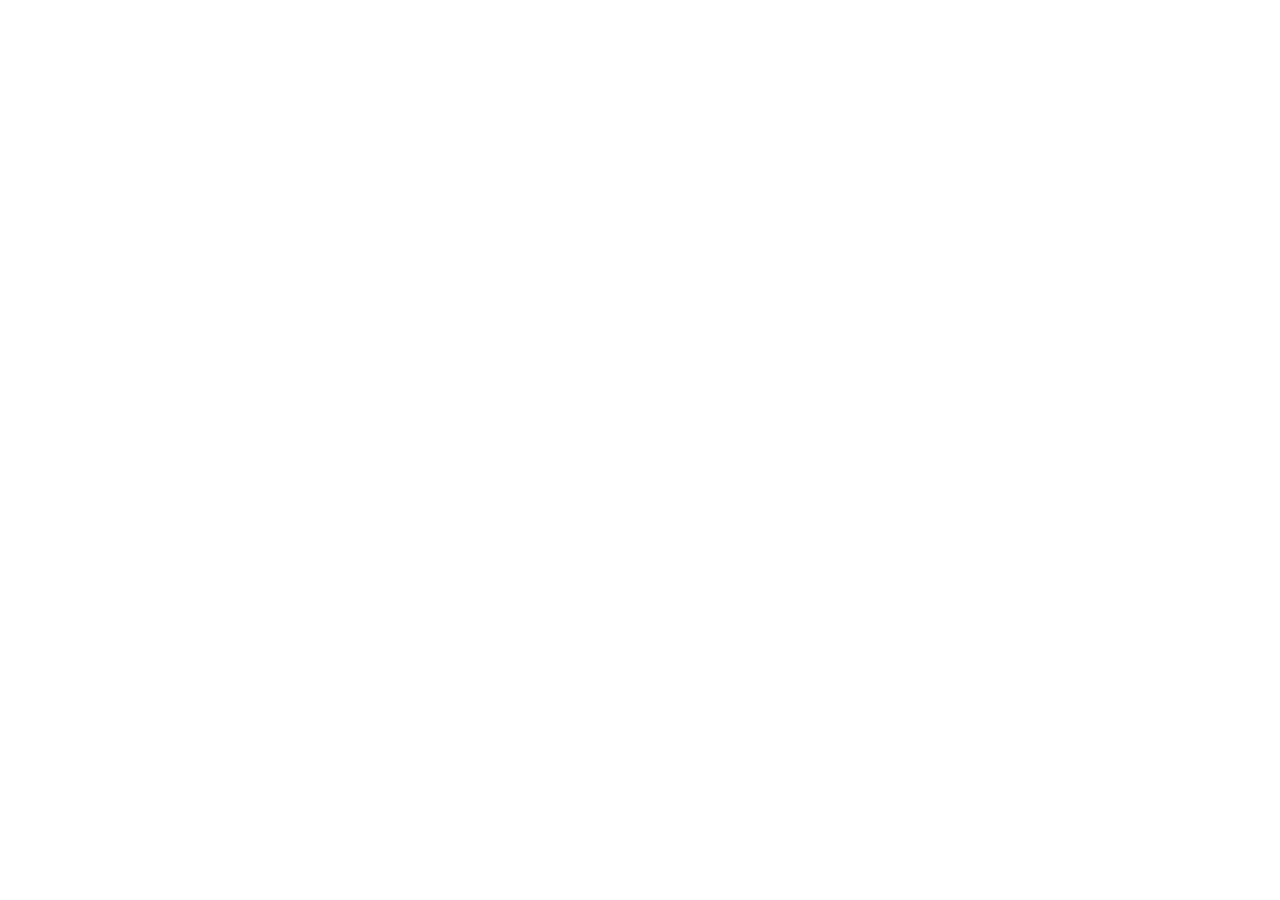
==== index.html @ c659e725 "Add files via upload" ====
<!DOCTYPE html>
<html lang="en">
  <head>
    <meta charset="UTF-8" />
    <meta name="viewport" content="width=device-width, initial-scale=1.0, maximum-scale=1" />
    <title>M1 Prime Holdings</title>
    <meta name="description" content="M1 Prime Holdings — built on Replit. Update this description to reflect the app." />
    <meta name="robots" content="index, follow" />
    <meta property="og:title" content="M1 Prime Holdings" />
    <meta property="og:description" content="M1 Prime Holdings — built on Replit. Update this description to reflect the app." />
    <meta property="og:type" content="website" />
    <meta name="twitter:card" content="summary_large_image" />
    <meta name="twitter:title" content="M1 Prime Holdings" />
    <meta name="twitter:description" content="M1 Prime Holdings — built on Replit. Update this description to reflect the app." />
    <link rel="icon" type="image/svg+xml" href="/favicon.svg" />
    <link rel="preconnect" href="https://fonts.googleapis.com">
    <link rel="preconnect" href="https://fonts.gstatic.com" crossorigin>
    <link href="https://fonts.googleapis.com/css2?family=Inter:wght@400;500;600;700&display=swap" rel="stylesheet">
    <script type="module" crossorigin src="/assets/index-DKr-UZ0J.js"></script>
    <link rel="stylesheet" crossorigin href="/assets/index-CllFNIsQ.css">
  </head>
  <body>
    <div id="root"></div>
  </body>
</html>
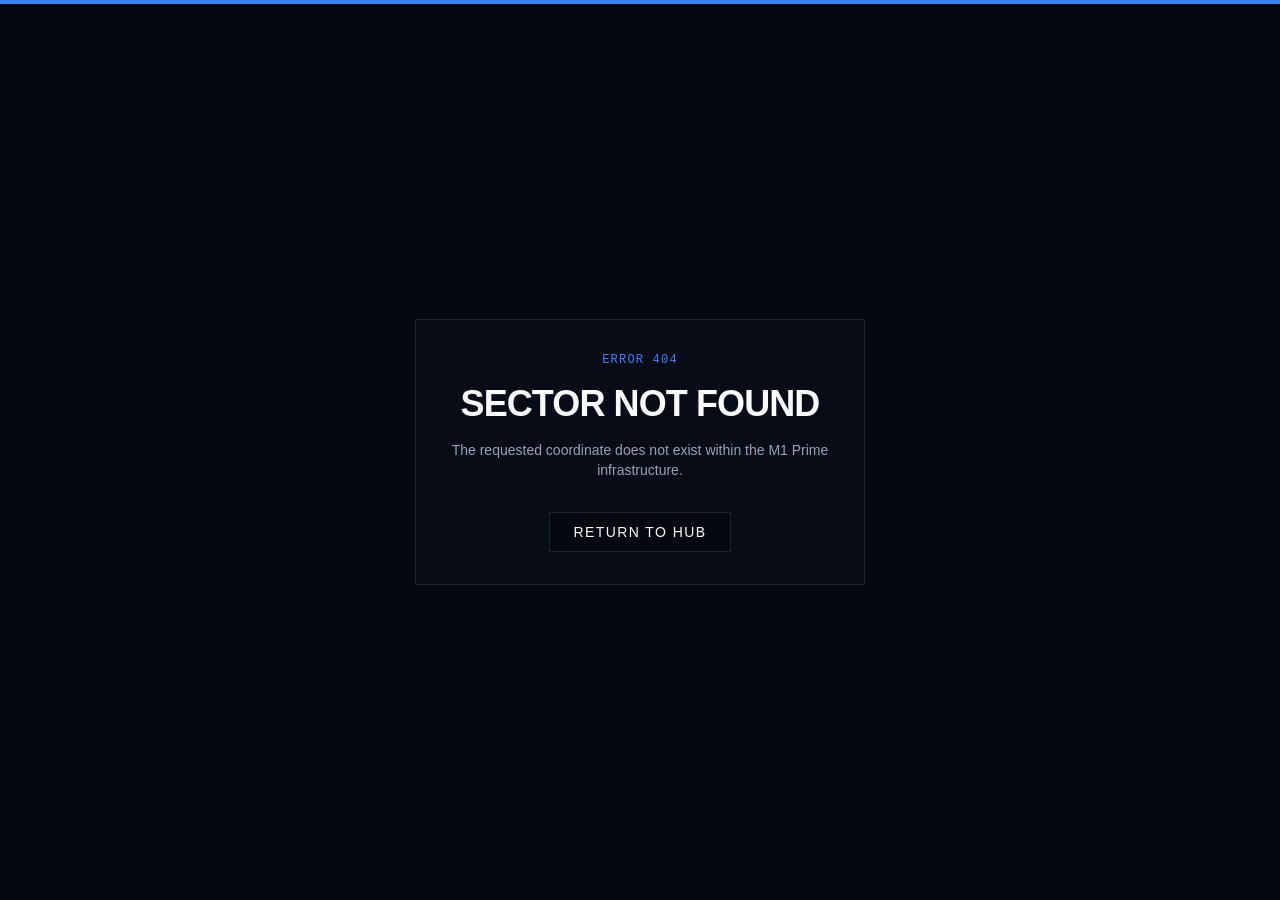
==== commit d1159c37: "Fix bundle file names in index.html The two new bundle names were mistyped (0 instead of O, 2 instea" ====
--- a/index.html
+++ b/index.html
@@ -3,21 +3,43 @@
   <head>
     <meta charset="UTF-8" />
     <meta name="viewport" content="width=device-width, initial-scale=1.0, maximum-scale=1" />
-    <title>M1 Prime Holdings</title>
-    <meta name="description" content="M1 Prime Holdings — built on Replit. Update this description to reflect the app." />
+    <title>M1 Prime Holdings | From Prison to Prime — Business & Credit</title>
+    <meta name="description" content="M1 Prime Holdings builds business credit from zero and decodes the psychology in music. Home of the FPP Playbook, BeatCypher, and the Syntropy Engine." />
     <meta name="robots" content="index, follow" />
-    <meta property="og:title" content="M1 Prime Holdings" />
-    <meta property="og:description" content="M1 Prime Holdings — built on Replit. Update this description to reflect the app." />
+    <link rel="canonical" href="https://m1primeholdings.com/" />
+    <link rel="alternate" type="text/markdown" href="/index.md" />
+    <meta property="og:title" content="M1 Prime Holdings | From Prison to Prime — Business & Credit" />
+    <meta property="og:description" content="M1 Prime Holdings builds business credit from zero and decodes the psychology in music. Home of the FPP Playbook, BeatCypher, and the Syntropy Engine." />
     <meta property="og:type" content="website" />
+    <meta property="og:url" content="https://m1primeholdings.com/" />
+    <meta property="og:image" content="https://m1primeholdings.com/favicon.svg" />
     <meta name="twitter:card" content="summary_large_image" />
-    <meta name="twitter:title" content="M1 Prime Holdings" />
-    <meta name="twitter:description" content="M1 Prime Holdings — built on Replit. Update this description to reflect the app." />
+    <meta name="twitter:title" content="M1 Prime Holdings | From Prison to Prime — Business & Credit" />
+    <meta name="twitter:description" content="M1 Prime Holdings builds business credit from zero and decodes the psychology in music. Home of the FPP Playbook, BeatCypher, and the Syntropy Engine." />
+    <meta name="twitter:image" content="https://m1primeholdings.com/favicon.svg" />
+    <script type="application/ld+json">
+    {
+      "@context": "https://schema.org",
+      "@type": "Organization",
+      "name": "M1 Prime Holdings",
+      "legalName": "M-1 Prime LLC",
+      "url": "https://m1primeholdings.com/",
+      "logo": "https://m1primeholdings.com/favicon.svg",
+      "description": "M1 Prime Holdings builds business credit from zero and decodes the psychology in music. Home of the FPP Playbook, BeatCypher, and the Syntropy Engine.",
+      "address": {
+        "@type": "PostalAddress",
+        "addressLocality": "Sheridan",
+        "addressRegion": "WY",
+        "addressCountry": "US"
+      }
+    }
+    </script>
     <link rel="icon" type="image/svg+xml" href="/favicon.svg" />
     <link rel="preconnect" href="https://fonts.googleapis.com">
     <link rel="preconnect" href="https://fonts.gstatic.com" crossorigin>
     <link href="https://fonts.googleapis.com/css2?family=Inter:wght@400;500;600;700&display=swap" rel="stylesheet">
-    <script type="module" crossorigin src="/assets/index-DKr-UZ0J.js"></script>
-    <link rel="stylesheet" crossorigin href="/assets/index-CllFNIsQ.css">
+    <script type="module" crossorigin src="/assets/index-wR3ZjrLO.js"></script>
+    <link rel="stylesheet" crossorigin href="/assets/index-CMrOz5j_.css">
   </head>
   <body>
     <div id="root"></div>
--- a/assets/index-CMrOz5j_.css
+++ b/assets/index-CMrOz5j_.css
@@ -0,0 +1 @@
+@import"https://fonts.googleapis.com/css2?family=Outfit:wght@300;400;500;700;900&family=Plus+Jakarta+Sans:wght@400;500;600&display=swap";@layer components;@layer properties{@supports (((-webkit-hyphens:none)) and (not (margin-trim:inline))) or ((-moz-orient:inline) and (not (color:rgb(from red r g b)))){*,:before,:after,::backdrop{--tw-translate-x:0;--tw-translate-y:0;--tw-translate-z:0;--tw-rotate-x:initial;--tw-rotate-y:initial;--tw-rotate-z:initial;--tw-skew-x:initial;--tw-skew-y:initial;--tw-space-y-reverse:0;--tw-space-x-reverse:0;--tw-border-style:solid;--tw-gradient-position:initial;--tw-gradient-from:#0000;--tw-gradient-via:#0000;--tw-gradient-to:#0000;--tw-gradient-stops:initial;--tw-gradient-via-stops:initial;--tw-gradient-from-position:0%;--tw-gradient-via-position:50%;--tw-gradient-to-position:100%;--tw-leading:initial;--tw-font-weight:initial;--tw-tracking:initial;--tw-ordinal:initial;--tw-slashed-zero:initial;--tw-numeric-figure:initial;--tw-numeric-spacing:initial;--tw-numeric-fraction:initial;--tw-shadow:0 0 #0000;--tw-shadow-color:initial;--tw-shadow-alpha:100%;--tw-inset-shadow:0 0 #0000;--tw-inset-shadow-color:initial;--tw-inset-shadow-alpha:100%;--tw-ring-color:initial;--tw-ring-shadow:0 0 #0000;--tw-inset-ring-color:initial;--tw-inset-ring-shadow:0 0 #0000;--tw-ring-inset:initial;--tw-ring-offset-width:0px;--tw-ring-offset-color:#fff;--tw-ring-offset-shadow:0 0 #0000;--tw-outline-style:solid;--tw-blur:initial;--tw-brightness:initial;--tw-contrast:initial;--tw-grayscale:initial;--tw-hue-rotate:initial;--tw-invert:initial;--tw-opacity:initial;--tw-saturate:initial;--tw-sepia:initial;--tw-drop-shadow:initial;--tw-drop-shadow-color:initial;--tw-drop-shadow-alpha:100%;--tw-drop-shadow-size:initial;--tw-backdrop-blur:initial;--tw-backdrop-brightness:initial;--tw-backdrop-contrast:initial;--tw-backdrop-grayscale:initial;--tw-backdrop-hue-rotate:initial;--tw-backdrop-invert:initial;--tw-backdrop-opacity:initial;--tw-backdrop-saturate:initial;--tw-backdrop-sepia:initial;--tw-duration:initial;--tw-ease:initial;--tw-content:"";--tw-animation-delay:0s;--tw-animation-direction:normal;--tw-animation-duration:initial;--tw-animation-fill-mode:none;--tw-animation-iteration-count:1;--tw-enter-blur:0;--tw-enter-opacity:1;--tw-enter-rotate:0;--tw-enter-scale:1;--tw-enter-translate-x:0;--tw-enter-translate-y:0;--tw-exit-blur:0;--tw-exit-opacity:1;--tw-exit-rotate:0;--tw-exit-scale:1;--tw-exit-translate-x:0;--tw-exit-translate-y:0}}}@layer theme{:root,:host{--font-mono:ui-monospace, SFMono-Regular, Menlo, Monaco, Consolas, "Liberation Mono", "Courier New", monospace;--color-red-50:oklch(97.1% .013 17.38);--color-red-300:oklch(80.8% .114 19.571);--color-red-400:oklch(70.4% .191 22.216);--color-red-600:oklch(57.7% .245 27.325);--color-gray-300:oklch(87.2% .01 258.338);--color-gray-400:oklch(70.7% .022 261.325);--color-black:#000;--color-white:#fff;--spacing:.25rem;--container-sm:24rem;--container-md:28rem;--container-lg:32rem;--container-2xl:42rem;--container-3xl:48rem;--container-4xl:56rem;--container-5xl:64rem;--text-xs:.75rem;--text-xs--line-height:calc(1 / .75);--text-sm:.875rem;--text-sm--line-height:calc(1.25 / .875);--text-base:1rem;--text-base--line-height: 1.5 ;--text-lg:1.125rem;--text-lg--line-height:calc(1.75 / 1.125);--text-xl:1.25rem;--text-xl--line-height:calc(1.75 / 1.25);--text-2xl:1.5rem;--text-2xl--line-height:calc(2 / 1.5);--text-4xl:2.25rem;--text-4xl--line-height:calc(2.5 / 2.25);--text-5xl:3rem;--text-5xl--line-height:1;--text-6xl:3.75rem;--text-6xl--line-height:1;--text-7xl:4.5rem;--text-7xl--line-height:1;--text-8xl:6rem;--text-8xl--line-height:1;--font-weight-light:300;--font-weight-normal:400;--font-weight-medium:500;--font-weight-semibold:600;--font-weight-bold:700;--font-weight-black:900;--tracking-tighter:-.05em;--tracking-tight:-.025em;--tracking-wide:.025em;--tracking-wider:.05em;--tracking-widest:.1em;--leading-snug:1.375;--leading-normal:1.5;--leading-relaxed:1.625;--ease-in-out:cubic-bezier(.4, 0, .2, 1);--animate-spin:spin 1s linear infinite;--animate-pulse:pulse 2s cubic-bezier(.4, 0, .6, 1) infinite;--blur-sm:8px;--blur-md:12px;--aspect-video:16 / 9;--default-transition-duration:.15s;--default-transition-timing-function:cubic-bezier(.4, 0, .2, 1);--default-font-family:var(--app-font-sans);--default-mono-font-family:var(--font-mono);--color-border:hsl(var(--border))}}@layer base{*,:after,:before,::backdrop{box-sizing:border-box;border:0 solid;margin:0;padding:0}::file-selector-button{box-sizing:border-box;border:0 solid;margin:0;padding:0}html,:host{-webkit-text-size-adjust:100%;tab-size:4;line-height:1.5;font-family:var(--default-font-family,ui-sans-serif, system-ui, sans-serif, "Apple Color Emoji", "Segoe UI Emoji", "Segoe UI Symbol", "Noto Color Emoji");font-feature-settings:var(--default-font-feature-settings,normal);font-variation-settings:var(--default-font-variation-settings,normal);-webkit-tap-highlight-color:transparent}hr{height:0;color:inherit;border-top-width:1px}abbr:where([title]){-webkit-text-decoration:underline dotted;text-decoration:underline dotted}h1,h2,h3,h4,h5,h6{font-size:inherit;font-weight:inherit}a{color:inherit;-webkit-text-decoration:inherit;text-decoration:inherit}b,strong{font-weight:bolder}code,kbd,samp,pre{font-family:var(--default-mono-font-family,ui-monospace, SFMono-Regular, Menlo, Monaco, Consolas, "Liberation Mono", "Courier New", monospace);font-feature-settings:var(--default-mono-font-feature-settings,normal);font-variation-settings:var(--default-mono-font-variation-settings,normal);font-size:1em}small{font-size:80%}sub,sup{vertical-align:baseline;font-size:75%;line-height:0;position:relative}sub{bottom:-.25em}sup{top:-.5em}table{text-indent:0;border-color:inherit;border-collapse:collapse}:-moz-focusring{outline:auto}progress{vertical-align:baseline}summary{display:list-item}ol,ul,menu{list-style:none}img,svg,video,canvas,audio,iframe,embed,object{vertical-align:middle;display:block}img,video{max-width:100%;height:auto}button,input,select,optgroup,textarea{font:inherit;font-feature-settings:inherit;font-variation-settings:inherit;letter-spacing:inherit;color:inherit;opacity:1;background-color:#0000;border-radius:0}::file-selector-button{font:inherit;font-feature-settings:inherit;font-variation-settings:inherit;letter-spacing:inherit;color:inherit;opacity:1;background-color:#0000;border-radius:0}:where(select:is([multiple],[size])) optgroup{font-weight:bolder}:where(select:is([multiple],[size])) optgroup option{padding-inline-start:20px}::file-selector-button{margin-inline-end:4px}::placeholder{opacity:1}@supports (not ((-webkit-appearance:-apple-pay-button))) or (contain-intrinsic-size:1px){::placeholder{color:currentColor}@supports (color:color-mix(in lab,red,red)){::placeholder{color:color-mix(in oklab,currentcolor 50%,transparent)}}}textarea{resize:vertical}::-webkit-search-decoration{-webkit-appearance:none}::-webkit-date-and-time-value{min-height:1lh;text-align:inherit}::-webkit-datetime-edit{display:inline-flex}::-webkit-datetime-edit-fields-wrapper{padding:0}::-webkit-datetime-edit{padding-block:0}::-webkit-datetime-edit-year-field{padding-block:0}::-webkit-datetime-edit-month-field{padding-block:0}::-webkit-datetime-edit-day-field{padding-block:0}::-webkit-datetime-edit-hour-field{padding-block:0}::-webkit-datetime-edit-minute-field{padding-block:0}::-webkit-datetime-edit-second-field{padding-block:0}::-webkit-datetime-edit-millisecond-field{padding-block:0}::-webkit-datetime-edit-meridiem-field{padding-block:0}::-webkit-calendar-picker-indicator{line-height:1}:-moz-ui-invalid{box-shadow:none}button,input:where([type=button],[type=reset],[type=submit]){appearance:button}::file-selector-button{appearance:button}::-webkit-inner-spin-button{height:auto}::-webkit-outer-spin-button{height:auto}[hidden]:where(:not([hidden=until-found])){display:none!important}*{border-color:hsl(var(--border))}html{scroll-behavior:smooth}body{background-color:hsl(var(--background));font-family:var(--app-font-sans);color:hsl(var(--foreground));-webkit-font-smoothing:antialiased;-moz-osx-font-smoothing:grayscale}h1,h2,h3,h4,h5,h6{font-family:var(--app-font-display);--tw-tracking:var(--tracking-tight);letter-spacing:var(--tracking-tight)}}@layer utilities{.\@container\/field-group{container:field-group/inline-size}.pointer-events-auto{pointer-events:auto}.pointer-events-none{pointer-events:none}.invisible{visibility:hidden}.sr-only{clip-path:inset(50%);white-space:nowrap;border-width:0;width:1px;height:1px;margin:-1px;padding:0;position:absolute;overflow:hidden}.absolute{position:absolute}.fixed{position:fixed}.relative{position:relative}.static{position:static}.inset-0{inset:0}.inset-x-0{inset-inline:0}.inset-y-0{inset-block:0}.-top-12{top:calc(var(--spacing) * -12)}.top-0{top:0}.top-1{top:var(--spacing)}.top-1\.5{top:calc(var(--spacing) * 1.5)}.top-1\/2{top:50%}.top-3\.5{top:calc(var(--spacing) * 3.5)}.top-4{top:calc(var(--spacing) * 4)}.top-12{top:calc(var(--spacing) * 12)}.top-\[1px\]{top:1px}.top-\[50\%\]{top:50%}.top-\[60\%\]{top:60%}.top-full{top:100%}.-right-12{right:calc(var(--spacing) * -12)}.right-0{right:0}.right-1{right:var(--spacing)}.right-2{right:calc(var(--spacing) * 2)}.right-3{right:calc(var(--spacing) * 3)}.right-4{right:calc(var(--spacing) * 4)}.right-12{right:calc(var(--spacing) * 12)}.-bottom-1\.5{bottom:calc(var(--spacing) * -1.5)}.-bottom-12{bottom:calc(var(--spacing) * -12)}.bottom-0{bottom:0}.bottom-12{bottom:calc(var(--spacing) * 12)}.-left-12{left:calc(var(--spacing) * -12)}.left-0{left:0}.left-1\/2{left:50%}.left-2{left:calc(var(--spacing) * 2)}.left-6{left:calc(var(--spacing) * 6)}.left-12{left:calc(var(--spacing) * 12)}.left-\[50\%\]{left:50%}.z-0{z-index:0}.z-10{z-index:10}.z-20{z-index:20}.z-50{z-index:50}.z-\[1\]{z-index:1}.z-\[100\]{z-index:100}.order-first{order:-9999}.order-last{order:9999}.col-span-1{grid-column:span 1/span 1}.container{width:100%}@media(min-width:40rem){.container{max-width:40rem}}@media(min-width:48rem){.container{max-width:48rem}}@media(min-width:64rem){.container{max-width:64rem}}@media(min-width:80rem){.container{max-width:80rem}}@media(min-width:96rem){.container{max-width:96rem}}.\!m-0{margin:0!important}.-mx-1{margin-inline:calc(var(--spacing) * -1)}.mx-2{margin-inline:calc(var(--spacing) * 2)}.mx-3\.5{margin-inline:calc(var(--spacing) * 3.5)}.mx-auto{margin-inline:auto}.-my-2{margin-block:calc(var(--spacing) * -2)}.my-0{margin-block:0}.my-0\.5{margin-block:calc(var(--spacing) * .5)}.my-1{margin-block:var(--spacing)}.prose{color:var(--tw-prose-body);max-width:65ch}.prose :where(p):not(:where([class~=not-prose],[class~=not-prose] *)){margin-top:1.25em;margin-bottom:1.25em}.prose :where([class~=lead]):not(:where([class~=not-prose],[class~=not-prose] *)){color:var(--tw-prose-lead);margin-top:1.2em;margin-bottom:1.2em;font-size:1.25em;line-height:1.6}.prose :where(a):not(:where([class~=not-prose],[class~=not-prose] *)){color:var(--tw-prose-links);font-weight:500;text-decoration:underline}.prose :where(strong):not(:where([class~=not-prose],[class~=not-prose] *)){color:var(--tw-prose-bold);font-weight:600}.prose :where(a strong):not(:where([class~=not-prose],[class~=not-prose] *)),.prose :where(blockquote strong):not(:where([class~=not-prose],[class~=not-prose] *)),.prose :where(thead th strong):not(:where([class~=not-prose],[class~=not-prose] *)){color:inherit}.prose :where(ol):not(:where([class~=not-prose],[class~=not-prose] *)){margin-top:1.25em;margin-bottom:1.25em;padding-inline-start:1.625em;list-style-type:decimal}.prose :where(ol[type=A]):not(:where([class~=not-prose],[class~=not-prose] *)){list-style-type:upper-alpha}.prose :where(ol[type=a]):not(:where([class~=not-prose],[class~=not-prose] *)){list-style-type:lower-alpha}.prose :where(ol[type=A s]):not(:where([class~=not-prose],[class~=not-prose] *)){list-style-type:upper-alpha}.prose :where(ol[type=a s]):not(:where([class~=not-prose],[class~=not-prose] *)){list-style-type:lower-alpha}.prose :where(ol[type=I]):not(:where([class~=not-prose],[class~=not-prose] *)){list-style-type:upper-roman}.prose :where(ol[type=i]):not(:where([class~=not-prose],[class~=not-prose] *)){list-style-type:lower-roman}.prose :where(ol[type=I s]):not(:where([class~=not-prose],[class~=not-prose] *)){list-style-type:upper-roman}.prose :where(ol[type=i s]):not(:where([class~=not-prose],[class~=not-prose] *)){list-style-type:lower-roman}.prose :where(ol[type="1"]):not(:where([class~=not-prose],[class~=not-prose] *)){list-style-type:decimal}.prose :where(ul):not(:where([class~=not-prose],[class~=not-prose] *)){margin-top:1.25em;margin-bottom:1.25em;padding-inline-start:1.625em;list-style-type:disc}.prose :where(ol>li):not(:where([class~=not-prose],[class~=not-prose] *))::marker{color:var(--tw-prose-counters);font-weight:400}.prose :where(ul>li):not(:where([class~=not-prose],[class~=not-prose] *))::marker{color:var(--tw-prose-bullets)}.prose :where(dt):not(:where([class~=not-prose],[class~=not-prose] *)){color:var(--tw-prose-headings);margin-top:1.25em;font-weight:600}.prose :where(hr):not(:where([class~=not-prose],[class~=not-prose] *)){border-color:var(--tw-prose-hr);border-top-width:1px;margin-top:3em;margin-bottom:3em}.prose :where(blockquote):not(:where([class~=not-prose],[class~=not-prose] *)){color:var(--tw-prose-quotes);border-inline-start-width:.25rem;border-inline-start-color:var(--tw-prose-quote-borders);quotes:"“""”""‘""’";margin-top:1.6em;margin-bottom:1.6em;padding-inline-start:1em;font-style:italic;font-weight:500}.prose :where(blockquote p:first-of-type):not(:where([class~=not-prose],[class~=not-prose] *)):before{content:open-quote}.prose :where(blockquote p:last-of-type):not(:where([class~=not-prose],[class~=not-prose] *)):after{content:close-quote}.prose :where(h1):not(:where([class~=not-prose],[class~=not-prose] *)){color:var(--tw-prose-headings);margin-top:0;margin-bottom:.888889em;font-size:2.25em;font-weight:800;line-height:1.11111}.prose :where(h1 strong):not(:where([class~=not-prose],[class~=not-prose] *)){color:inherit;font-weight:900}.prose :where(h2):not(:where([class~=not-prose],[class~=not-prose] *)){color:var(--tw-prose-headings);margin-top:2em;margin-bottom:1em;font-size:1.5em;font-weight:700;line-height:1.33333}.prose :where(h2 strong):not(:where([class~=not-prose],[class~=not-prose] *)){color:inherit;font-weight:800}.prose :where(h3):not(:where([class~=not-prose],[class~=not-prose] *)){color:var(--tw-prose-headings);margin-top:1.6em;margin-bottom:.6em;font-size:1.25em;font-weight:600;line-height:1.6}.prose :where(h3 strong):not(:where([class~=not-prose],[class~=not-prose] *)){color:inherit;font-weight:700}.prose :where(h4):not(:where([class~=not-prose],[class~=not-prose] *)){color:var(--tw-prose-headings);margin-top:1.5em;margin-bottom:.5em;font-weight:600;line-height:1.5}.prose :where(h4 strong):not(:where([class~=not-prose],[class~=not-prose] *)){color:inherit;font-weight:700}.prose :where(img):not(:where([class~=not-prose],[class~=not-prose] *)){margin-top:2em;margin-bottom:2em}.prose :where(picture):not(:where([class~=not-prose],[class~=not-prose] *)){margin-top:2em;margin-bottom:2em;display:block}.prose :where(video):not(:where([class~=not-prose],[class~=not-prose] *)){margin-top:2em;margin-bottom:2em}.prose :where(kbd):not(:where([class~=not-prose],[class~=not-prose] *)){color:var(--tw-prose-kbd);box-shadow:0 0 0 1px var(--tw-prose-kbd-shadows),0 3px 0 var(--tw-prose-kbd-shadows);padding-top:.1875em;padding-inline-end:.375em;padding-bottom:.1875em;border-radius:.3125rem;padding-inline-start:.375em;font-family:inherit;font-size:.875em;font-weight:500}.prose :where(code):not(:where([class~=not-prose],[class~=not-prose] *)){color:var(--tw-prose-code);font-size:.875em;font-weight:600}.prose :where(code):not(:where([class~=not-prose],[class~=not-prose] *)):before,.prose :where(code):not(:where([class~=not-prose],[class~=not-prose] *)):after{content:"`"}.prose :where(a code):not(:where([class~=not-prose],[class~=not-prose] *)),.prose :where(h1 code):not(:where([class~=not-prose],[class~=not-prose] *)){color:inherit}.prose :where(h2 code):not(:where([class~=not-prose],[class~=not-prose] *)){color:inherit;font-size:.875em}.prose :where(h3 code):not(:where([class~=not-prose],[class~=not-prose] *)){color:inherit;font-size:.9em}.prose :where(h4 code):not(:where([class~=not-prose],[class~=not-prose] *)),.prose :where(blockquote code):not(:where([class~=not-prose],[class~=not-prose] *)),.prose :where(thead th code):not(:where([class~=not-prose],[class~=not-prose] *)){color:inherit}.prose :where(pre):not(:where([class~=not-prose],[class~=not-prose] *)){color:var(--tw-prose-pre-code);background-color:var(--tw-prose-pre-bg);padding-top:.857143em;padding-inline-end:1.14286em;padding-bottom:.857143em;border-radius:.375rem;margin-top:1.71429em;margin-bottom:1.71429em;padding-inline-start:1.14286em;font-size:.875em;font-weight:400;line-height:1.71429;overflow-x:auto}.prose :where(pre code):not(:where([class~=not-prose],[class~=not-prose] *)){font-weight:inherit;color:inherit;font-size:inherit;font-family:inherit;line-height:inherit;background-color:#0000;border-width:0;border-radius:0;padding:0}.prose :where(pre code):not(:where([class~=not-prose],[class~=not-prose] *)):before,.prose :where(pre code):not(:where([class~=not-prose],[class~=not-prose] *)):after{content:none}.prose :where(table):not(:where([class~=not-prose],[class~=not-prose] *)){table-layout:auto;width:100%;margin-top:2em;margin-bottom:2em;font-size:.875em;line-height:1.71429}.prose :where(thead):not(:where([class~=not-prose],[class~=not-prose] *)){border-bottom-width:1px;border-bottom-color:var(--tw-prose-th-borders)}.prose :where(thead th):not(:where([class~=not-prose],[class~=not-prose] *)){color:var(--tw-prose-headings);vertical-align:bottom;padding-inline-end:.571429em;padding-bottom:.571429em;padding-inline-start:.571429em;font-weight:600}.prose :where(tbody tr):not(:where([class~=not-prose],[class~=not-prose] *)){border-bottom-width:1px;border-bottom-color:var(--tw-prose-td-borders)}.prose :where(tbody tr:last-child):not(:where([class~=not-prose],[class~=not-prose] *)){border-bottom-width:0}.prose :where(tbody td):not(:where([class~=not-prose],[class~=not-prose] *)){vertical-align:baseline}.prose :where(tfoot):not(:where([class~=not-prose],[class~=not-prose] *)){border-top-width:1px;border-top-color:var(--tw-prose-th-borders)}.prose :where(tfoot td):not(:where([class~=not-prose],[class~=not-prose] *)){vertical-align:top}.prose :where(th,td):not(:where([class~=not-prose],[class~=not-prose] *)){text-align:start}.prose :where(figure>*):not(:where([class~=not-prose],[class~=not-prose] *)){margin-top:0;margin-bottom:0}.prose :where(figcaption):not(:where([class~=not-prose],[class~=not-prose] *)){color:var(--tw-prose-captions);margin-top:.857143em;font-size:.875em;line-height:1.42857}.prose{--tw-prose-body:oklch(37.3% .034 259.733);--tw-prose-headings:oklch(21% .034 264.665);--tw-prose-lead:oklch(44.6% .03 256.802);--tw-prose-links:oklch(21% .034 264.665);--tw-prose-bold:oklch(21% .034 264.665);--tw-prose-counters:oklch(55.1% .027 264.364);--tw-prose-bullets:oklch(87.2% .01 258.338);--tw-prose-hr:oklch(92.8% .006 264.531);--tw-prose-quotes:oklch(21% .034 264.665);--tw-prose-quote-borders:oklch(92.8% .006 264.531);--tw-prose-captions:oklch(55.1% .027 264.364);--tw-prose-kbd:oklch(21% .034 264.665);--tw-prose-kbd-shadows:oklab(21% -.00316127 -.0338527/.1);--tw-prose-code:oklch(21% .034 264.665);--tw-prose-pre-code:oklch(92.8% .006 264.531);--tw-prose-pre-bg:oklch(27.8% .033 256.848);--tw-prose-th-borders:oklch(87.2% .01 258.338);--tw-prose-td-borders:oklch(92.8% .006 264.531);--tw-prose-invert-body:oklch(87.2% .01 258.338);--tw-prose-invert-headings:#fff;--tw-prose-invert-lead:oklch(70.7% .022 261.325);--tw-prose-invert-links:#fff;--tw-prose-invert-bold:#fff;--tw-prose-invert-counters:oklch(70.7% .022 261.325);--tw-prose-invert-bullets:oklch(44.6% .03 256.802);--tw-prose-invert-hr:oklch(37.3% .034 259.733);--tw-prose-invert-quotes:oklch(96.7% .003 264.542);--tw-prose-invert-quote-borders:oklch(37.3% .034 259.733);--tw-prose-invert-captions:oklch(70.7% .022 261.325);--tw-prose-invert-kbd:#fff;--tw-prose-invert-kbd-shadows:#ffffff1a;--tw-prose-invert-code:#fff;--tw-prose-invert-pre-code:oklch(87.2% .01 258.338);--tw-prose-invert-pre-bg:#00000080;--tw-prose-invert-th-borders:oklch(44.6% .03 256.802);--tw-prose-invert-td-borders:oklch(37.3% .034 259.733);font-size:1rem;line-height:1.75}.prose :where(picture>img):not(:where([class~=not-prose],[class~=not-prose] *)){margin-top:0;margin-bottom:0}.prose :where(li):not(:where([class~=not-prose],[class~=not-prose] *)){margin-top:.5em;margin-bottom:.5em}.prose :where(ol>li):not(:where([class~=not-prose],[class~=not-prose] *)),.prose :where(ul>li):not(:where([class~=not-prose],[class~=not-prose] *)){padding-inline-start:.375em}.prose :where(.prose>ul>li p):not(:where([class~=not-prose],[class~=not-prose] *)){margin-top:.75em;margin-bottom:.75em}.prose :where(.prose>ul>li>p:first-child):not(:where([class~=not-prose],[class~=not-prose] *)){margin-top:1.25em}.prose :where(.prose>ul>li>p:last-child):not(:where([class~=not-prose],[class~=not-prose] *)){margin-bottom:1.25em}.prose :where(.prose>ol>li>p:first-child):not(:where([class~=not-prose],[class~=not-prose] *)){margin-top:1.25em}.prose :where(.prose>ol>li>p:last-child):not(:where([class~=not-prose],[class~=not-prose] *)){margin-bottom:1.25em}.prose :where(ul ul,ul ol,ol ul,ol ol):not(:where([class~=not-prose],[class~=not-prose] *)){margin-top:.75em;margin-bottom:.75em}.prose :where(dl):not(:where([class~=not-prose],[class~=not-prose] *)){margin-top:1.25em;margin-bottom:1.25em}.prose :where(dd):not(:where([class~=not-prose],[class~=not-prose] *)){margin-top:.5em;padding-inline-start:1.625em}.prose :where(hr+*):not(:where([class~=not-prose],[class~=not-prose] *)),.prose :where(h2+*):not(:where([class~=not-prose],[class~=not-prose] *)),.prose :where(h3+*):not(:where([class~=not-prose],[class~=not-prose] *)),.prose :where(h4+*):not(:where([class~=not-prose],[class~=not-prose] *)){margin-top:0}.prose :where(thead th:first-child):not(:where([class~=not-prose],[class~=not-prose] *)){padding-inline-start:0}.prose :where(thead th:last-child):not(:where([class~=not-prose],[class~=not-prose] *)){padding-inline-end:0}.prose :where(tbody td,tfoot td):not(:where([class~=not-prose],[class~=not-prose] *)){padding-top:.571429em;padding-inline-end:.571429em;padding-bottom:.571429em;padding-inline-start:.571429em}.prose :where(tbody td:first-child,tfoot td:first-child):not(:where([class~=not-prose],[class~=not-prose] *)){padding-inline-start:0}.prose :where(tbody td:last-child,tfoot td:last-child):not(:where([class~=not-prose],[class~=not-prose] *)){padding-inline-end:0}.prose :where(figure):not(:where([class~=not-prose],[class~=not-prose] *)){margin-top:2em;margin-bottom:2em}.prose :where(.prose>:first-child):not(:where([class~=not-prose],[class~=not-prose] *)){margin-top:0}.prose :where(.prose>:last-child):not(:where([class~=not-prose],[class~=not-prose] *)){margin-bottom:0}.-mt-4{margin-top:calc(var(--spacing) * -4)}.mt-1\.5{margin-top:calc(var(--spacing) * 1.5)}.mt-2{margin-top:calc(var(--spacing) * 2)}.mt-4{margin-top:calc(var(--spacing) * 4)}.mt-8{margin-top:calc(var(--spacing) * 8)}.mt-12{margin-top:calc(var(--spacing) * 12)}.mt-16{margin-top:calc(var(--spacing) * 16)}.mt-20{margin-top:calc(var(--spacing) * 20)}.mt-24{margin-top:calc(var(--spacing) * 24)}.mt-auto{margin-top:auto}.mr-2{margin-right:calc(var(--spacing) * 2)}.mb-1{margin-bottom:var(--spacing)}.mb-2{margin-bottom:calc(var(--spacing) * 2)}.mb-3{margin-bottom:calc(var(--spacing) * 3)}.mb-4{margin-bottom:calc(var(--spacing) * 4)}.mb-6{margin-bottom:calc(var(--spacing) * 6)}.mb-8{margin-bottom:calc(var(--spacing) * 8)}.mb-12{margin-bottom:calc(var(--spacing) * 12)}.mb-20{margin-bottom:calc(var(--spacing) * 20)}.-ml-4{margin-left:calc(var(--spacing) * -4)}.ml-1{margin-left:var(--spacing)}.ml-2{margin-left:calc(var(--spacing) * 2)}.ml-4{margin-left:calc(var(--spacing) * 4)}.ml-auto{margin-left:auto}.line-clamp-2{-webkit-line-clamp:2;-webkit-box-orient:vertical;display:-webkit-box;overflow:hidden}.block{display:block}.flex{display:flex}.grid{display:grid}.hidden{display:none}.inline-block{display:inline-block}.inline-flex{display:inline-flex}.table{display:table}.aspect-square{aspect-ratio:1}.aspect-video{aspect-ratio:var(--aspect-video)}.size-4{width:calc(var(--spacing) * 4);height:calc(var(--spacing) * 4)}.size-6{width:calc(var(--spacing) * 6);height:calc(var(--spacing) * 6)}.size-8{width:calc(var(--spacing) * 8);height:calc(var(--spacing) * 8)}.size-10{width:calc(var(--spacing) * 10);height:calc(var(--spacing) * 10)}.size-\[--cell-size\]{width:--cell-size;height:--cell-size}.h-1\.5{height:calc(var(--spacing) * 1.5)}.h-1\/2{height:50%}.h-2{height:calc(var(--spacing) * 2)}.h-2\.5{height:calc(var(--spacing) * 2.5)}.h-3{height:calc(var(--spacing) * 3)}.h-3\.5{height:calc(var(--spacing) * 3.5)}.h-4{height:calc(var(--spacing) * 4)}.h-5{height:calc(var(--spacing) * 5)}.h-6{height:calc(var(--spacing) * 6)}.h-7{height:calc(var(--spacing) * 7)}.h-8{height:calc(var(--spacing) * 8)}.h-9{height:calc(var(--spacing) * 9)}.h-10{height:calc(var(--spacing) * 10)}.h-12{height:calc(var(--spacing) * 12)}.h-14{height:calc(var(--spacing) * 14)}.h-16{height:calc(var(--spacing) * 16)}.h-32{height:calc(var(--spacing) * 32)}.h-48{height:calc(var(--spacing) * 48)}.h-64{height:calc(var(--spacing) * 64)}.h-\[--cell-size\]{height:--cell-size}.h-\[1px\]{height:1px}.h-\[2px\]{height:2px}.h-\[120\%\]{height:120%}.h-\[600px\]{height:600px}.h-\[800px\]{height:800px}.h-\[var\(--radix-navigation-menu-viewport-height\)\]{height:var(--radix-navigation-menu-viewport-height)}.h-\[var\(--radix-select-trigger-height\)\]{height:var(--radix-select-trigger-height)}.h-auto{height:auto}.h-full{height:100%}.h-px{height:1px}.h-screen{height:100vh}.h-svh{height:100svh}.max-h-\[--radix-context-menu-content-available-height\]{max-height:--radix-context-menu-content-available-height}.max-h-\[--radix-select-content-available-height\]{max-height:--radix-select-content-available-height}.max-h-\[85vh\]{max-height:85vh}.max-h-\[300px\]{max-height:300px}.max-h-\[var\(--radix-dropdown-menu-content-available-height\)\]{max-height:var(--radix-dropdown-menu-content-available-height)}.max-h-screen{max-height:100vh}.min-h-0{min-height:0}.min-h-\[120px\]{min-height:120px}.min-h-\[120vh\]{min-height:120vh}.min-h-\[150px\]{min-height:150px}.min-h-screen{min-height:100vh}.min-h-svh{min-height:100svh}.w-0{width:0}.w-1{width:var(--spacing)}.w-2{width:calc(var(--spacing) * 2)}.w-2\.5{width:calc(var(--spacing) * 2.5)}.w-3{width:calc(var(--spacing) * 3)}.w-3\.5{width:calc(var(--spacing) * 3.5)}.w-3\/4{width:75%}.w-4{width:calc(var(--spacing) * 4)}.w-5{width:calc(var(--spacing) * 5)}.w-6{width:calc(var(--spacing) * 6)}.w-7{width:calc(var(--spacing) * 7)}.w-8{width:calc(var(--spacing) * 8)}.w-9{width:calc(var(--spacing) * 9)}.w-10{width:calc(var(--spacing) * 10)}.w-12{width:calc(var(--spacing) * 12)}.w-16{width:calc(var(--spacing) * 16)}.w-24{width:calc(var(--spacing) * 24)}.w-32{width:calc(var(--spacing) * 32)}.w-48{width:calc(var(--spacing) * 48)}.w-64{width:calc(var(--spacing) * 64)}.w-72{width:calc(var(--spacing) * 72)}.w-\[--cell-size\]{width:--cell-size}.w-\[1px\]{width:1px}.w-\[100px\]{width:100px}.w-\[800px\]{width:800px}.w-\[var\(--sidebar-width\)\]{width:var(--sidebar-width)}.w-auto{width:auto}.w-fit{width:fit-content}.w-full{width:100%}.w-max{width:max-content}.w-px{width:1px}.max-w-2xl{max-width:var(--container-2xl)}.max-w-3xl{max-width:var(--container-3xl)}.max-w-4xl{max-width:var(--container-4xl)}.max-w-5xl{max-width:var(--container-5xl)}.max-w-\[var\(--skeleton-width\)\]{max-width:var(--skeleton-width)}.max-w-lg{max-width:var(--container-lg)}.max-w-max{max-width:max-content}.max-w-md{max-width:var(--container-md)}.max-w-none{max-width:none}.max-w-sm{max-width:var(--container-sm)}.min-w-0{min-width:0}.min-w-5{min-width:calc(var(--spacing) * 5)}.min-w-8{min-width:calc(var(--spacing) * 8)}.min-w-9{min-width:calc(var(--spacing) * 9)}.min-w-10{min-width:calc(var(--spacing) * 10)}.min-w-\[--cell-size\]{min-width:--cell-size}.min-w-\[8rem\]{min-width:8rem}.min-w-\[12rem\]{min-width:12rem}.min-w-\[var\(--radix-select-trigger-width\)\]{min-width:var(--radix-select-trigger-width)}.flex-1{flex:1}.shrink-0{flex-shrink:0}.flex-grow,.grow{flex-grow:1}.grow-0{flex-grow:0}.basis-full{flex-basis:100%}.caption-bottom{caption-side:bottom}.border-collapse{border-collapse:collapse}.origin-\[--radix-context-menu-content-transform-origin\]{transform-origin:--radix-context-menu-content-transform-origin}.origin-\[--radix-dropdown-menu-content-transform-origin\]{transform-origin:--radix-dropdown-menu-content-transform-origin}.origin-\[--radix-hover-card-content-transform-origin\]{transform-origin:--radix-hover-card-content-transform-origin}.origin-\[--radix-menubar-content-transform-origin\]{transform-origin:--radix-menubar-content-transform-origin}.origin-\[--radix-popover-content-transform-origin\]{transform-origin:--radix-popover-content-transform-origin}.origin-\[--radix-select-content-transform-origin\]{transform-origin:--radix-select-content-transform-origin}.-translate-x-1\/2{--tw-translate-x: -50% ;translate:var(--tw-translate-x) var(--tw-translate-y)}.-translate-x-2{--tw-translate-x:calc(var(--spacing) * -2);translate:var(--tw-translate-x) var(--tw-translate-y)}.-translate-x-px{--tw-translate-x:-1px;translate:var(--tw-translate-x) var(--tw-translate-y)}.translate-x-2{--tw-translate-x:calc(var(--spacing) * 2);translate:var(--tw-translate-x) var(--tw-translate-y)}.translate-x-\[-50\%\]{--tw-translate-x:-50%;translate:var(--tw-translate-x) var(--tw-translate-y)}.translate-x-px{--tw-translate-x:1px;translate:var(--tw-translate-x) var(--tw-translate-y)}.-translate-y-1\/2{--tw-translate-y: -50% ;translate:var(--tw-translate-x) var(--tw-translate-y)}.-translate-y-2{--tw-translate-y:calc(var(--spacing) * -2);translate:var(--tw-translate-x) var(--tw-translate-y)}.translate-y-2{--tw-translate-y:calc(var(--spacing) * 2);translate:var(--tw-translate-x) var(--tw-translate-y)}.translate-y-\[-50\%\]{--tw-translate-y:-50%;translate:var(--tw-translate-x) var(--tw-translate-y)}.rotate-45{rotate:45deg}.rotate-90{rotate:90deg}.transform{transform:var(--tw-rotate-x,) var(--tw-rotate-y,) var(--tw-rotate-z,) var(--tw-skew-x,) var(--tw-skew-y,)}.animate-caret-blink{animation:1.25s ease-out infinite caret-blink}.animate-in{animation:enter var(--tw-animation-duration,var(--tw-duration,.15s))var(--tw-ease,ease)var(--tw-animation-delay,0s)var(--tw-animation-iteration-count,1)var(--tw-animation-direction,normal)var(--tw-animation-fill-mode,none)}.animate-pulse{animation:var(--animate-pulse)}.animate-spin{animation:var(--animate-spin)}.cursor-default{cursor:default}.cursor-pointer{cursor:pointer}.cursor-text{cursor:text}.touch-none{touch-action:none}.resize-none{resize:none}.list-decimal{list-style-type:decimal}.list-disc{list-style-type:disc}.list-none{list-style-type:none}.grid-cols-1{grid-template-columns:repeat(1,minmax(0,1fr))}.grid-cols-2{grid-template-columns:repeat(2,minmax(0,1fr))}.flex-col{flex-direction:column}.flex-col-reverse{flex-direction:column-reverse}.flex-row{flex-direction:row}.flex-wrap{flex-wrap:wrap}.place-content-center{place-content:center}.items-center{align-items:center}.items-end{align-items:flex-end}.items-start{align-items:flex-start}.items-stretch{align-items:stretch}.justify-between{justify-content:space-between}.justify-center{justify-content:center}.justify-start{justify-content:flex-start}.gap-1{gap:var(--spacing)}.gap-1\.5{gap:calc(var(--spacing) * 1.5)}.gap-2{gap:calc(var(--spacing) * 2)}.gap-2\.5{gap:calc(var(--spacing) * 2.5)}.gap-3{gap:calc(var(--spacing) * 3)}.gap-4{gap:calc(var(--spacing) * 4)}.gap-6{gap:calc(var(--spacing) * 6)}.gap-7{gap:calc(var(--spacing) * 7)}.gap-8{gap:calc(var(--spacing) * 8)}.gap-12{gap:calc(var(--spacing) * 12)}.gap-16{gap:calc(var(--spacing) * 16)}.gap-20{gap:calc(var(--spacing) * 20)}:where(.space-y-1\.5>:not(:last-child)){--tw-space-y-reverse:0;margin-block-start:calc(calc(var(--spacing) * 1.5) * var(--tw-space-y-reverse));margin-block-end:calc(calc(var(--spacing) * 1.5) * calc(1 - var(--tw-space-y-reverse)))}:where(.space-y-2>:not(:last-child)){--tw-space-y-reverse:0;margin-block-start:calc(calc(var(--spacing) * 2) * var(--tw-space-y-reverse));margin-block-end:calc(calc(var(--spacing) * 2) * calc(1 - var(--tw-space-y-reverse)))}:where(.space-y-3>:not(:last-child)){--tw-space-y-reverse:0;margin-block-start:calc(calc(var(--spacing) * 3) * var(--tw-space-y-reverse));margin-block-end:calc(calc(var(--spacing) * 3) * calc(1 - var(--tw-space-y-reverse)))}:where(.space-y-4>:not(:last-child)){--tw-space-y-reverse:0;margin-block-start:calc(calc(var(--spacing) * 4) * var(--tw-space-y-reverse));margin-block-end:calc(calc(var(--spacing) * 4) * calc(1 - var(--tw-space-y-reverse)))}:where(.space-y-6>:not(:last-child)){--tw-space-y-reverse:0;margin-block-start:calc(calc(var(--spacing) * 6) * var(--tw-space-y-reverse));margin-block-end:calc(calc(var(--spacing) * 6) * calc(1 - var(--tw-space-y-reverse)))}:where(.space-y-8>:not(:last-child)){--tw-space-y-reverse:0;margin-block-start:calc(calc(var(--spacing) * 8) * var(--tw-space-y-reverse));margin-block-end:calc(calc(var(--spacing) * 8) * calc(1 - var(--tw-space-y-reverse)))}:where(.space-x-1>:not(:last-child)){--tw-space-x-reverse:0;margin-inline-start:calc(var(--spacing) * var(--tw-space-x-reverse));margin-inline-end:calc(var(--spacing) * calc(1 - var(--tw-space-x-reverse)))}:where(.space-x-2>:not(:last-child)){--tw-space-x-reverse:0;margin-inline-start:calc(calc(var(--spacing) * 2) * var(--tw-space-x-reverse));margin-inline-end:calc(calc(var(--spacing) * 2) * calc(1 - var(--tw-space-x-reverse)))}.self-end{align-self:flex-end}.self-stretch{align-self:stretch}.overflow-auto{overflow:auto}.overflow-hidden{overflow:hidden}.overflow-x-hidden{overflow-x:hidden}.overflow-y-auto{overflow-y:auto}.rounded-\[2px\]{border-radius:2px}.rounded-\[calc\(var\(--radius\)-5px\)\]{border-radius:calc(var(--radius) - 5px)}.rounded-\[inherit\]{border-radius:inherit}.rounded-full{border-radius:3.40282e38px}.rounded-lg{border-radius:var(--radius)}.rounded-md{border-radius:calc(var(--radius) - 2px)}.rounded-none{border-radius:0}.rounded-sm{border-radius:calc(var(--radius) - 4px)}.rounded-t-\[10px\]{border-top-left-radius:10px;border-top-right-radius:10px}.rounded-l-md{border-top-left-radius:calc(var(--radius) - 2px);border-bottom-left-radius:calc(var(--radius) - 2px)}.rounded-tl-sm{border-top-left-radius:calc(var(--radius) - 4px)}.rounded-r-md{border-top-right-radius:calc(var(--radius) - 2px);border-bottom-right-radius:calc(var(--radius) - 2px)}.border{border-style:var(--tw-border-style);border-width:1px}.border-0{border-style:var(--tw-border-style);border-width:0}.border-2{border-style:var(--tw-border-style);border-width:2px}.border-\[1\.5px\]{border-style:var(--tw-border-style);border-width:1.5px}.border-y{border-block-style:var(--tw-border-style);border-block-width:1px}.border-t{border-top-style:var(--tw-border-style);border-top-width:1px}.border-t-2{border-top-style:var(--tw-border-style);border-top-width:2px}.border-t-4{border-top-style:var(--tw-border-style);border-top-width:4px}.border-r{border-right-style:var(--tw-border-style);border-right-width:1px}.border-r-2{border-right-style:var(--tw-border-style);border-right-width:2px}.border-b{border-bottom-style:var(--tw-border-style);border-bottom-width:1px}.border-b-2{border-bottom-style:var(--tw-border-style);border-bottom-width:2px}.border-l{border-left-style:var(--tw-border-style);border-left-width:1px}.border-l-2{border-left-style:var(--tw-border-style);border-left-width:2px}.border-dashed{--tw-border-style:dashed;border-style:dashed}.border-none{--tw-border-style:none;border-style:none}.\[border-color\:var\(--badge-outline\)\]{border-color:var(--badge-outline)}.border-\[--color-border\]{border-color:--color-border}.border-border,.border-border\/50{border-color:hsl(var(--border))}@supports (color:color-mix(in lab,red,red)){.border-border\/50{border-color:color-mix(in oklab,hsl(var(--border)) 50%,transparent)}}.border-card-border{border-color:hsl(var(--card-border))}.border-destructive,.border-destructive\/50{border-color:hsl(var(--destructive))}@supports (color:color-mix(in lab,red,red)){.border-destructive\/50{border-color:color-mix(in oklab,hsl(var(--destructive)) 50%,transparent)}}.border-input{border-color:hsl(var(--input))}.border-primary,.border-primary\/20{border-color:hsl(var(--primary))}@supports (color:color-mix(in lab,red,red)){.border-primary\/20{border-color:color-mix(in oklab,hsl(var(--primary)) 20%,transparent)}}.border-primary\/40{border-color:hsl(var(--primary))}@supports (color:color-mix(in lab,red,red)){.border-primary\/40{border-color:color-mix(in oklab,hsl(var(--primary)) 40%,transparent)}}.border-primary\/50{border-color:hsl(var(--primary))}@supports (color:color-mix(in lab,red,red)){.border-primary\/50{border-color:color-mix(in oklab,hsl(var(--primary)) 50%,transparent)}}.border-primary\/60{border-color:hsl(var(--primary))}@supports (color:color-mix(in lab,red,red)){.border-primary\/60{border-color:color-mix(in oklab,hsl(var(--primary)) 60%,transparent)}}.border-transparent{border-color:#0000}.border-white\/10{border-color:#ffffff1a}@supports (color:color-mix(in lab,red,red)){.border-white\/10{border-color:color-mix(in oklab,var(--color-white) 10%,transparent)}}.border-t-transparent{border-top-color:#0000}.border-l-transparent{border-left-color:#0000}.bg-\[--color-bg\]{background-color:--color-bg}.bg-accent{background-color:hsl(var(--accent))}.bg-background,.bg-background\/50{background-color:hsl(var(--background))}@supports (color:color-mix(in lab,red,red)){.bg-background\/50{background-color:color-mix(in oklab,hsl(var(--background)) 50%,transparent)}}.bg-background\/80{background-color:hsl(var(--background))}@supports (color:color-mix(in lab,red,red)){.bg-background\/80{background-color:color-mix(in oklab,hsl(var(--background)) 80%,transparent)}}.bg-background\/90{background-color:hsl(var(--background))}@supports (color:color-mix(in lab,red,red)){.bg-background\/90{background-color:color-mix(in oklab,hsl(var(--background)) 90%,transparent)}}.bg-black{background-color:var(--color-black)}.bg-black\/50{background-color:#00000080}@supports (color:color-mix(in lab,red,red)){.bg-black\/50{background-color:color-mix(in oklab,var(--color-black) 50%,transparent)}}.bg-black\/70{background-color:#000000b3}@supports (color:color-mix(in lab,red,red)){.bg-black\/70{background-color:color-mix(in oklab,var(--color-black) 70%,transparent)}}.bg-black\/80{background-color:#000c}@supports (color:color-mix(in lab,red,red)){.bg-black\/80{background-color:color-mix(in oklab,var(--color-black) 80%,transparent)}}.bg-border{background-color:hsl(var(--border))}.bg-card,.bg-card\/50{background-color:hsl(var(--card))}@supports (color:color-mix(in lab,red,red)){.bg-card\/50{background-color:color-mix(in oklab,hsl(var(--card)) 50%,transparent)}}.bg-destructive{background-color:hsl(var(--destructive))}.bg-foreground{background-color:hsl(var(--foreground))}.bg-input{background-color:hsl(var(--input))}.bg-muted,.bg-muted\/50{background-color:hsl(var(--muted))}@supports (color:color-mix(in lab,red,red)){.bg-muted\/50{background-color:color-mix(in oklab,hsl(var(--muted)) 50%,transparent)}}.bg-popover{background-color:hsl(var(--popover))}.bg-primary,.bg-primary\/5{background-color:hsl(var(--primary))}@supports (color:color-mix(in lab,red,red)){.bg-primary\/5{background-color:color-mix(in oklab,hsl(var(--primary)) 5%,transparent)}}.bg-primary\/10{background-color:hsl(var(--primary))}@supports (color:color-mix(in lab,red,red)){.bg-primary\/10{background-color:color-mix(in oklab,hsl(var(--primary)) 10%,transparent)}}.bg-primary\/20{background-color:hsl(var(--primary))}@supports (color:color-mix(in lab,red,red)){.bg-primary\/20{background-color:color-mix(in oklab,hsl(var(--primary)) 20%,transparent)}}.bg-secondary,.bg-secondary\/20{background-color:hsl(var(--secondary))}@supports (color:color-mix(in lab,red,red)){.bg-secondary\/20{background-color:color-mix(in oklab,hsl(var(--secondary)) 20%,transparent)}}.bg-secondary\/30{background-color:hsl(var(--secondary))}@supports (color:color-mix(in lab,red,red)){.bg-secondary\/30{background-color:color-mix(in oklab,hsl(var(--secondary)) 30%,transparent)}}.bg-secondary\/50{background-color:hsl(var(--secondary))}@supports (color:color-mix(in lab,red,red)){.bg-secondary\/50{background-color:color-mix(in oklab,hsl(var(--secondary)) 50%,transparent)}}.bg-transparent{background-color:#0000}.bg-gradient-to-b{--tw-gradient-position:to bottom in oklab;background-image:linear-gradient(var(--tw-gradient-stops))}.bg-gradient-to-t{--tw-gradient-position:to top in oklab;background-image:linear-gradient(var(--tw-gradient-stops))}.from-background{--tw-gradient-from:hsl(var(--background));--tw-gradient-stops:var(--tw-gradient-via-stops,var(--tw-gradient-position), var(--tw-gradient-from) var(--tw-gradient-from-position), var(--tw-gradient-to) var(--tw-gradient-to-position))}.via-background\/50{--tw-gradient-via:hsl(var(--background))}@supports (color:color-mix(in lab,red,red)){.via-background\/50{--tw-gradient-via:color-mix(in oklab, hsl(var(--background)) 50%, transparent)}}.via-background\/50{--tw-gradient-via-stops:var(--tw-gradient-position), var(--tw-gradient-from) var(--tw-gradient-from-position), var(--tw-gradient-via) var(--tw-gradient-via-position), var(--tw-gradient-to) var(--tw-gradient-to-position);--tw-gradient-stops:var(--tw-gradient-via-stops)}.via-transparent{--tw-gradient-via:transparent;--tw-gradient-via-stops:var(--tw-gradient-position), var(--tw-gradient-from) var(--tw-gradient-from-position), var(--tw-gradient-via) var(--tw-gradient-via-position), var(--tw-gradient-to) var(--tw-gradient-to-position);--tw-gradient-stops:var(--tw-gradient-via-stops)}.to-background{--tw-gradient-to:hsl(var(--background));--tw-gradient-stops:var(--tw-gradient-via-stops,var(--tw-gradient-position), var(--tw-gradient-from) var(--tw-gradient-from-position), var(--tw-gradient-to) var(--tw-gradient-to-position))}.to-transparent{--tw-gradient-to:transparent;--tw-gradient-stops:var(--tw-gradient-via-stops,var(--tw-gradient-position), var(--tw-gradient-from) var(--tw-gradient-from-position), var(--tw-gradient-to) var(--tw-gradient-to-position))}.bg-cover{background-size:cover}.bg-center{background-position:50%}.bg-no-repeat{background-repeat:no-repeat}.fill-current{fill:currentColor}.fill-primary{fill:hsl(var(--primary))}.p-0{padding:0}.p-1{padding:var(--spacing)}.p-2{padding:calc(var(--spacing) * 2)}.p-3{padding:calc(var(--spacing) * 3)}.p-4{padding:calc(var(--spacing) * 4)}.p-6{padding:calc(var(--spacing) * 6)}.p-8{padding:calc(var(--spacing) * 8)}.p-\[1px\]{padding:1px}.px-1{padding-inline:var(--spacing)}.px-1\.5{padding-inline:calc(var(--spacing) * 1.5)}.px-2{padding-inline:calc(var(--spacing) * 2)}.px-2\.5{padding-inline:calc(var(--spacing) * 2.5)}.px-3{padding-inline:calc(var(--spacing) * 3)}.px-4{padding-inline:calc(var(--spacing) * 4)}.px-6{padding-inline:calc(var(--spacing) * 6)}.px-8{padding-inline:calc(var(--spacing) * 8)}.px-10{padding-inline:calc(var(--spacing) * 10)}.px-\[--cell-size\]{padding-inline:--cell-size}.py-0\.5{padding-block:calc(var(--spacing) * .5)}.py-1{padding-block:var(--spacing)}.py-1\.5{padding-block:calc(var(--spacing) * 1.5)}.py-2{padding-block:calc(var(--spacing) * 2)}.py-3{padding-block:calc(var(--spacing) * 3)}.py-4{padding-block:calc(var(--spacing) * 4)}.py-6{padding-block:calc(var(--spacing) * 6)}.py-16{padding-block:calc(var(--spacing) * 16)}.py-32{padding-block:calc(var(--spacing) * 32)}.pt-0{padding-top:0}.pt-3{padding-top:calc(var(--spacing) * 3)}.pt-4{padding-top:calc(var(--spacing) * 4)}.pt-8{padding-top:calc(var(--spacing) * 8)}.pt-12{padding-top:calc(var(--spacing) * 12)}.pt-20{padding-top:calc(var(--spacing) * 20)}.pt-32{padding-top:calc(var(--spacing) * 32)}.pr-1{padding-right:var(--spacing)}.pr-2{padding-right:calc(var(--spacing) * 2)}.pr-2\.5{padding-right:calc(var(--spacing) * 2.5)}.pr-3{padding-right:calc(var(--spacing) * 3)}.pr-6{padding-right:calc(var(--spacing) * 6)}.pr-8{padding-right:calc(var(--spacing) * 8)}.pb-3{padding-bottom:calc(var(--spacing) * 3)}.pb-4{padding-bottom:calc(var(--spacing) * 4)}.pb-24{padding-bottom:calc(var(--spacing) * 24)}.pl-2{padding-left:calc(var(--spacing) * 2)}.pl-2\.5{padding-left:calc(var(--spacing) * 2.5)}.pl-3{padding-left:calc(var(--spacing) * 3)}.pl-4{padding-left:calc(var(--spacing) * 4)}.pl-6{padding-left:calc(var(--spacing) * 6)}.pl-8{padding-left:calc(var(--spacing) * 8)}.text-center{text-align:center}.text-left{text-align:left}.text-right{text-align:right}.align-middle{vertical-align:middle}.font-display{font-family:var(--app-font-display)}.font-mono{font-family:var(--font-mono)}.font-sans{font-family:var(--app-font-sans)}.text-2xl{font-size:var(--text-2xl);line-height:var(--tw-leading,var(--text-2xl--line-height))}.text-4xl{font-size:var(--text-4xl);line-height:var(--tw-leading,var(--text-4xl--line-height))}.text-5xl{font-size:var(--text-5xl);line-height:var(--tw-leading,var(--text-5xl--line-height))}.text-base{font-size:var(--text-base);line-height:var(--tw-leading,var(--text-base--line-height))}.text-lg{font-size:var(--text-lg);line-height:var(--tw-leading,var(--text-lg--line-height))}.text-sm{font-size:var(--text-sm);line-height:var(--tw-leading,var(--text-sm--line-height))}.text-sm\/relaxed{font-size:var(--text-sm);line-height:var(--leading-relaxed)}.text-xl{font-size:var(--text-xl);line-height:var(--tw-leading,var(--text-xl--line-height))}.text-xs{font-size:var(--text-xs);line-height:var(--tw-leading,var(--text-xs--line-height))}.text-\[0\.8rem\]{font-size:.8rem}.text-\[10px\]{font-size:10px}.leading-\[1\.1\]{--tw-leading:1.1;line-height:1.1}.leading-none{--tw-leading:1;line-height:1}.leading-normal{--tw-leading:var(--leading-normal);line-height:var(--leading-normal)}.leading-relaxed{--tw-leading:var(--leading-relaxed);line-height:var(--leading-relaxed)}.leading-snug{--tw-leading:var(--leading-snug);line-height:var(--leading-snug)}.font-black{--tw-font-weight:var(--font-weight-black);font-weight:var(--font-weight-black)}.font-bold{--tw-font-weight:var(--font-weight-bold);font-weight:var(--font-weight-bold)}.font-light{--tw-font-weight:var(--font-weight-light);font-weight:var(--font-weight-light)}.font-medium{--tw-font-weight:var(--font-weight-medium);font-weight:var(--font-weight-medium)}.font-normal{--tw-font-weight:var(--font-weight-normal);font-weight:var(--font-weight-normal)}.font-semibold{--tw-font-weight:var(--font-weight-semibold);font-weight:var(--font-weight-semibold)}.tracking-\[0\.2em\]{--tw-tracking:.2em;letter-spacing:.2em}.tracking-\[0\.3em\]{--tw-tracking:.3em;letter-spacing:.3em}.tracking-\[0\.4em\]{--tw-tracking:.4em;letter-spacing:.4em}.tracking-tight{--tw-tracking:var(--tracking-tight);letter-spacing:var(--tracking-tight)}.tracking-tighter{--tw-tracking:var(--tracking-tighter);letter-spacing:var(--tracking-tighter)}.tracking-wide{--tw-tracking:var(--tracking-wide);letter-spacing:var(--tracking-wide)}.tracking-wider{--tw-tracking:var(--tracking-wider);letter-spacing:var(--tracking-wider)}.tracking-widest{--tw-tracking:var(--tracking-widest);letter-spacing:var(--tracking-widest)}.text-balance{text-wrap:balance}.break-words{overflow-wrap:break-word}.whitespace-nowrap{white-space:nowrap}.text-accent-foreground{color:hsl(var(--accent-foreground))}.text-background{color:hsl(var(--background))}.text-card-foreground{color:hsl(var(--card-foreground))}.text-current{color:currentColor}.text-destructive{color:hsl(var(--destructive))}.text-destructive-foreground{color:hsl(var(--destructive-foreground))}.text-foreground,.text-foreground\/50{color:hsl(var(--foreground))}@supports (color:color-mix(in lab,red,red)){.text-foreground\/50{color:color-mix(in oklab,hsl(var(--foreground)) 50%,transparent)}}.text-gray-300{color:var(--color-gray-300)}.text-gray-400{color:var(--color-gray-400)}.text-muted-foreground,.text-muted-foreground\/80{color:hsl(var(--muted-foreground))}@supports (color:color-mix(in lab,red,red)){.text-muted-foreground\/80{color:color-mix(in oklab,hsl(var(--muted-foreground)) 80%,transparent)}}.text-popover-foreground{color:hsl(var(--popover-foreground))}.text-primary{color:hsl(var(--primary))}.text-primary-foreground{color:hsl(var(--primary-foreground))}.text-primary\/70{color:hsl(var(--primary))}@supports (color:color-mix(in lab,red,red)){.text-primary\/70{color:color-mix(in oklab,hsl(var(--primary)) 70%,transparent)}}.text-secondary-foreground{color:hsl(var(--secondary-foreground))}.text-white{color:var(--color-white)}.uppercase{text-transform:uppercase}.tabular-nums{--tw-numeric-spacing:tabular-nums;font-variant-numeric:var(--tw-ordinal,) var(--tw-slashed-zero,) var(--tw-numeric-figure,) var(--tw-numeric-spacing,) var(--tw-numeric-fraction,)}.underline-offset-4{text-underline-offset:4px}.opacity-0{opacity:0}.opacity-10{opacity:.1}.opacity-20{opacity:.2}.opacity-50{opacity:.5}.opacity-60{opacity:.6}.opacity-70{opacity:.7}.opacity-90{opacity:.9}.opacity-\[0\.03\]{opacity:.03}.mix-blend-overlay{mix-blend-mode:overlay}.mix-blend-screen{mix-blend-mode:screen}.shadow{--tw-shadow:0 1px 3px 0 var(--tw-shadow-color,#0000001a), 0 1px 2px -1px var(--tw-shadow-color,#0000001a);box-shadow:var(--tw-inset-shadow),var(--tw-inset-ring-shadow),var(--tw-ring-offset-shadow),var(--tw-ring-shadow),var(--tw-shadow)}.shadow-2xl{--tw-shadow:0 25px 50px -12px var(--tw-shadow-color,#00000040);box-shadow:var(--tw-inset-shadow),var(--tw-inset-ring-shadow),var(--tw-ring-offset-shadow),var(--tw-ring-shadow),var(--tw-shadow)}.shadow-\[0_0_0_1px_hsl\(var\(--sidebar-border\)\)\]{--tw-shadow:0 0 0 1px var(--tw-shadow-color,hsl(var(--sidebar-border)));box-shadow:var(--tw-inset-shadow),var(--tw-inset-ring-shadow),var(--tw-ring-offset-shadow),var(--tw-ring-shadow),var(--tw-shadow)}.shadow-\[0_0_15px_rgba\(59\,130\,246\,0\.8\)\]{--tw-shadow:0 0 15px var(--tw-shadow-color,#3b82f6cc);box-shadow:var(--tw-inset-shadow),var(--tw-inset-ring-shadow),var(--tw-ring-offset-shadow),var(--tw-ring-shadow),var(--tw-shadow)}.shadow-\[0_0_30px_rgba\(59\,130\,246\,0\.3\)\]{--tw-shadow:0 0 30px var(--tw-shadow-color,#3b82f64d);box-shadow:var(--tw-inset-shadow),var(--tw-inset-ring-shadow),var(--tw-ring-offset-shadow),var(--tw-ring-shadow),var(--tw-shadow)}.shadow-lg{--tw-shadow:0 10px 15px -3px var(--tw-shadow-color,#0000001a), 0 4px 6px -4px var(--tw-shadow-color,#0000001a);box-shadow:var(--tw-inset-shadow),var(--tw-inset-ring-shadow),var(--tw-ring-offset-shadow),var(--tw-ring-shadow),var(--tw-shadow)}.shadow-md{--tw-shadow:0 4px 6px -1px var(--tw-shadow-color,#0000001a), 0 2px 4px -2px var(--tw-shadow-color,#0000001a);box-shadow:var(--tw-inset-shadow),var(--tw-inset-ring-shadow),var(--tw-ring-offset-shadow),var(--tw-ring-shadow),var(--tw-shadow)}.shadow-none{--tw-shadow:0 0 #0000;box-shadow:var(--tw-inset-shadow),var(--tw-inset-ring-shadow),var(--tw-ring-offset-shadow),var(--tw-ring-shadow),var(--tw-shadow)}.shadow-sm{--tw-shadow:0 1px 3px 0 var(--tw-shadow-color,#0000001a), 0 1px 2px -1px var(--tw-shadow-color,#0000001a);box-shadow:var(--tw-inset-shadow),var(--tw-inset-ring-shadow),var(--tw-ring-offset-shadow),var(--tw-ring-shadow),var(--tw-shadow)}.shadow-xl{--tw-shadow:0 20px 25px -5px var(--tw-shadow-color,#0000001a), 0 8px 10px -6px var(--tw-shadow-color,#0000001a);box-shadow:var(--tw-inset-shadow),var(--tw-inset-ring-shadow),var(--tw-ring-offset-shadow),var(--tw-ring-shadow),var(--tw-shadow)}.shadow-xs{--tw-shadow:0 1px 2px 0 var(--tw-shadow-color,#0000000d);box-shadow:var(--tw-inset-shadow),var(--tw-inset-ring-shadow),var(--tw-ring-offset-shadow),var(--tw-ring-shadow),var(--tw-shadow)}.ring-0{--tw-ring-shadow:var(--tw-ring-inset,) 0 0 0 calc(0px + var(--tw-ring-offset-width)) var(--tw-ring-color,currentcolor);box-shadow:var(--tw-inset-shadow),var(--tw-inset-ring-shadow),var(--tw-ring-offset-shadow),var(--tw-ring-shadow),var(--tw-shadow)}.ring-1{--tw-ring-shadow:var(--tw-ring-inset,) 0 0 0 calc(1px + var(--tw-ring-offset-width)) var(--tw-ring-color,currentcolor);box-shadow:var(--tw-inset-shadow),var(--tw-inset-ring-shadow),var(--tw-ring-offset-shadow),var(--tw-ring-shadow),var(--tw-shadow)}.ring-ring{--tw-ring-color:hsl(var(--ring))}.ring-offset-background{--tw-ring-offset-color:hsl(var(--background))}.outline-hidden{--tw-outline-style:none;outline-style:none}@media(forced-colors:active){.outline-hidden{outline-offset:2px;outline:2px solid #0000}}.outline{outline-style:var(--tw-outline-style);outline-width:1px}.outline-2{outline-style:var(--tw-outline-style);outline-width:2px}.outline-offset-2{outline-offset:2px}.outline-transparent{outline-color:#0000}.blur-\[150px\]{--tw-blur:blur(150px);filter:var(--tw-blur,) var(--tw-brightness,) var(--tw-contrast,) var(--tw-grayscale,) var(--tw-hue-rotate,) var(--tw-invert,) var(--tw-saturate,) var(--tw-sepia,) var(--tw-drop-shadow,)}.drop-shadow-\[0_0_30px_rgba\(59\,130\,246\,0\.5\)\]{--tw-drop-shadow-size:drop-shadow(0 0 30px var(--tw-drop-shadow-color,#3b82f680));--tw-drop-shadow:var(--tw-drop-shadow-size);filter:var(--tw-blur,) var(--tw-brightness,) var(--tw-contrast,) var(--tw-grayscale,) var(--tw-hue-rotate,) var(--tw-invert,) var(--tw-saturate,) var(--tw-sepia,) var(--tw-drop-shadow,)}.backdrop-blur-md{--tw-backdrop-blur:blur(var(--blur-md));-webkit-backdrop-filter:var(--tw-backdrop-blur,) var(--tw-backdrop-brightness,) var(--tw-backdrop-contrast,) var(--tw-backdrop-grayscale,) var(--tw-backdrop-hue-rotate,) var(--tw-backdrop-invert,) var(--tw-backdrop-opacity,) var(--tw-backdrop-saturate,) var(--tw-backdrop-sepia,);backdrop-filter:var(--tw-backdrop-blur,) var(--tw-backdrop-brightness,) var(--tw-backdrop-contrast,) var(--tw-backdrop-grayscale,) var(--tw-backdrop-hue-rotate,) var(--tw-backdrop-invert,) var(--tw-backdrop-opacity,) var(--tw-backdrop-saturate,) var(--tw-backdrop-sepia,)}.backdrop-blur-sm{--tw-backdrop-blur:blur(var(--blur-sm));-webkit-backdrop-filter:var(--tw-backdrop-blur,) var(--tw-backdrop-brightness,) var(--tw-backdrop-contrast,) var(--tw-backdrop-grayscale,) var(--tw-backdrop-hue-rotate,) var(--tw-backdrop-invert,) var(--tw-backdrop-opacity,) var(--tw-backdrop-saturate,) var(--tw-backdrop-sepia,);backdrop-filter:var(--tw-backdrop-blur,) var(--tw-backdrop-brightness,) var(--tw-backdrop-contrast,) var(--tw-backdrop-grayscale,) var(--tw-backdrop-hue-rotate,) var(--tw-backdrop-invert,) var(--tw-backdrop-opacity,) var(--tw-backdrop-saturate,) var(--tw-backdrop-sepia,)}.transition{transition-property:color,background-color,border-color,outline-color,text-decoration-color,fill,stroke,--tw-gradient-from,--tw-gradient-via,--tw-gradient-to,opacity,box-shadow,transform,translate,scale,rotate,filter,-webkit-backdrop-filter,backdrop-filter,display,content-visibility,overlay,pointer-events;transition-timing-function:var(--tw-ease,var(--default-transition-timing-function));transition-duration:var(--tw-duration,var(--default-transition-duration))}.transition-\[color\,box-shadow\]{transition-property:color,box-shadow;transition-timing-function:var(--tw-ease,var(--default-transition-timing-function));transition-duration:var(--tw-duration,var(--default-transition-duration))}.transition-\[left\,right\,width\]{transition-property:left,right,width;transition-timing-function:var(--tw-ease,var(--default-transition-timing-function));transition-duration:var(--tw-duration,var(--default-transition-duration))}.transition-\[margin\,opacity\]{transition-property:margin,opacity;transition-timing-function:var(--tw-ease,var(--default-transition-timing-function));transition-duration:var(--tw-duration,var(--default-transition-duration))}.transition-\[width\,height\,padding\]{transition-property:width,height,padding;transition-timing-function:var(--tw-ease,var(--default-transition-timing-function));transition-duration:var(--tw-duration,var(--default-transition-duration))}.transition-\[width\]{transition-property:width;transition-timing-function:var(--tw-ease,var(--default-transition-timing-function));transition-duration:var(--tw-duration,var(--default-transition-duration))}.transition-all{transition-property:all;transition-timing-function:var(--tw-ease,var(--default-transition-timing-function));transition-duration:var(--tw-duration,var(--default-transition-duration))}.transition-colors{transition-property:color,background-color,border-color,outline-color,text-decoration-color,fill,stroke,--tw-gradient-from,--tw-gradient-via,--tw-gradient-to;transition-timing-function:var(--tw-ease,var(--default-transition-timing-function));transition-duration:var(--tw-duration,var(--default-transition-duration))}.transition-opacity{transition-property:opacity;transition-timing-function:var(--tw-ease,var(--default-transition-timing-function));transition-duration:var(--tw-duration,var(--default-transition-duration))}.transition-transform{transition-property:transform,translate,scale,rotate;transition-timing-function:var(--tw-ease,var(--default-transition-timing-function));transition-duration:var(--tw-duration,var(--default-transition-duration))}.duration-100{--tw-duration:.1s;transition-duration:.1s}.duration-200{--tw-duration:.2s;transition-duration:.2s}.duration-300{--tw-duration:.3s;transition-duration:.3s}.duration-500{--tw-duration:.5s;transition-duration:.5s}.duration-1000{--tw-duration:1s;transition-duration:1s}.ease-in-out{--tw-ease:var(--ease-in-out);transition-timing-function:var(--ease-in-out)}.ease-linear{--tw-ease:linear;transition-timing-function:linear}.prose-invert{--tw-prose-body:var(--tw-prose-invert-body);--tw-prose-headings:var(--tw-prose-invert-headings);--tw-prose-lead:var(--tw-prose-invert-lead);--tw-prose-links:var(--tw-prose-invert-links);--tw-prose-bold:var(--tw-prose-invert-bold);--tw-prose-counters:var(--tw-prose-invert-counters);--tw-prose-bullets:var(--tw-prose-invert-bullets);--tw-prose-hr:var(--tw-prose-invert-hr);--tw-prose-quotes:var(--tw-prose-invert-quotes);--tw-prose-quote-borders:var(--tw-prose-invert-quote-borders);--tw-prose-captions:var(--tw-prose-invert-captions);--tw-prose-kbd:var(--tw-prose-invert-kbd);--tw-prose-kbd-shadows:var(--tw-prose-invert-kbd-shadows);--tw-prose-code:var(--tw-prose-invert-code);--tw-prose-pre-code:var(--tw-prose-invert-pre-code);--tw-prose-pre-bg:var(--tw-prose-invert-pre-bg);--tw-prose-th-borders:var(--tw-prose-invert-th-borders);--tw-prose-td-borders:var(--tw-prose-invert-td-borders)}.fade-in-0{--tw-enter-opacity:0}.outline-none{--tw-outline-style:none;outline-style:none}.prose-blue{--tw-prose-links:oklch(54.6% .245 262.881);--tw-prose-invert-links:oklch(62.3% .214 259.815)}.select-none{-webkit-user-select:none;user-select:none}.zoom-in-95{--tw-enter-scale:.95}.\[--cell-size\:2rem\]{--cell-size:2rem}.\[writing-mode\:vertical-lr\]{writing-mode:vertical-lr}.group-focus-within\/menu-item\:opacity-100:is(:where(.group\/menu-item):focus-within *){opacity:1}@media(hover:hover){.group-hover\:w-full:is(:where(.group):hover *){width:100%}.group-hover\:translate-x-1:is(:where(.group):hover *){--tw-translate-x:var(--spacing);translate:var(--tw-translate-x) var(--tw-translate-y)}.group-hover\:translate-y-1:is(:where(.group):hover *){--tw-translate-y:var(--spacing);translate:var(--tw-translate-x) var(--tw-translate-y)}.group-hover\:text-primary:is(:where(.group):hover *){color:hsl(var(--primary))}.group-hover\:opacity-100:is(:where(.group):hover *),.group-hover\/menu-item\:opacity-100:is(:where(.group\/menu-item):hover *){opacity:1}}.group-has-data-\[sidebar\=menu-action\]\/menu-item\:pr-8:is(:where(.group\/menu-item):has([data-sidebar=menu-action]) *){padding-right:calc(var(--spacing) * 8)}.group-has-\[\[data-orientation\=horizontal\]\]\/field\:text-balance:is(:where(.group\/field):has([data-orientation=horizontal]) *){text-wrap:balance}.group-has-\[\[data-slot\=item-description\]\]\/item\:translate-y-0\.5:is(:where(.group\/item):has([data-slot=item-description]) *){--tw-translate-y:calc(var(--spacing) * .5);translate:var(--tw-translate-x) var(--tw-translate-y)}.group-has-\[\[data-slot\=item-description\]\]\/item\:self-start:is(:where(.group\/item):has([data-slot=item-description]) *){align-self:flex-start}.group-has-\[\>input\]\/input-group\:pt-2\.5:is(:where(.group\/input-group):has(>input) *){padding-top:calc(var(--spacing) * 2.5)}.group-has-\[\>input\]\/input-group\:pb-2\.5:is(:where(.group\/input-group):has(>input) *){padding-bottom:calc(var(--spacing) * 2.5)}.group-data-\[collapsible\=icon\]\:-mt-8:is(:where(.group)[data-collapsible=icon] *){margin-top:calc(var(--spacing) * -8)}.group-data-\[collapsible\=icon\]\:hidden:is(:where(.group)[data-collapsible=icon] *){display:none}.group-data-\[collapsible\=icon\]\:h-8\!:is(:where(.group)[data-collapsible=icon] *){height:calc(var(--spacing) * 8)!important}.group-data-\[collapsible\=icon\]\:w-8\!:is(:where(.group)[data-collapsible=icon] *){width:calc(var(--spacing) * 8)!important}.group-data-\[collapsible\=icon\]\:w-\[calc\(var\(--sidebar-width-icon\)\+var\(--spacing-4\)\)\]:is(:where(.group)[data-collapsible=icon] *){width:calc(var(--sidebar-width-icon) + var(--spacing-4))}.group-data-\[collapsible\=icon\]\:w-\[calc\(var\(--sidebar-width-icon\)\+var\(--spacing-4\)\+2px\)\]:is(:where(.group)[data-collapsible=icon] *){width:calc(var(--sidebar-width-icon) + var(--spacing-4) + 2px)}.group-data-\[collapsible\=icon\]\:w-\[var\(--sidebar-width-icon\)\]:is(:where(.group)[data-collapsible=icon] *){width:var(--sidebar-width-icon)}.group-data-\[collapsible\=icon\]\:overflow-hidden:is(:where(.group)[data-collapsible=icon] *){overflow:hidden}.group-data-\[collapsible\=icon\]\:p-0\!:is(:where(.group)[data-collapsible=icon] *){padding:0!important}.group-data-\[collapsible\=icon\]\:p-2\!:is(:where(.group)[data-collapsible=icon] *){padding:calc(var(--spacing) * 2)!important}.group-data-\[collapsible\=icon\]\:opacity-0:is(:where(.group)[data-collapsible=icon] *){opacity:0}.group-data-\[collapsible\=offcanvas\]\:right-\[calc\(var\(--sidebar-width\)\*-1\)\]:is(:where(.group)[data-collapsible=offcanvas] *){right:calc(var(--sidebar-width) * -1)}.group-data-\[collapsible\=offcanvas\]\:left-\[calc\(var\(--sidebar-width\)\*-1\)\]:is(:where(.group)[data-collapsible=offcanvas] *){left:calc(var(--sidebar-width) * -1)}.group-data-\[collapsible\=offcanvas\]\:w-0:is(:where(.group)[data-collapsible=offcanvas] *){width:0}.group-data-\[collapsible\=offcanvas\]\:translate-x-0:is(:where(.group)[data-collapsible=offcanvas] *){--tw-translate-x:0;translate:var(--tw-translate-x) var(--tw-translate-y)}.group-data-\[disabled\=true\]\/field\:opacity-50:is(:where(.group\/field)[data-disabled=true] *),.group-data-\[disabled\=true\]\/input-group\:opacity-50:is(:where(.group\/input-group)[data-disabled=true] *){opacity:.5}.group-data-\[focused\=true\]\/day\:relative:is(:where(.group\/day)[data-focused=true] *){position:relative}.group-data-\[focused\=true\]\/day\:z-10:is(:where(.group\/day)[data-focused=true] *){z-index:10}.group-data-\[focused\=true\]\/day\:border-ring:is(:where(.group\/day)[data-focused=true] *){border-color:hsl(var(--ring))}.group-data-\[focused\=true\]\/day\:ring-\[3px\]:is(:where(.group\/day)[data-focused=true] *){--tw-ring-shadow:var(--tw-ring-inset,) 0 0 0 calc(3px + var(--tw-ring-offset-width)) var(--tw-ring-color,currentcolor);box-shadow:var(--tw-inset-shadow),var(--tw-inset-ring-shadow),var(--tw-ring-offset-shadow),var(--tw-ring-shadow),var(--tw-shadow)}.group-data-\[focused\=true\]\/day\:ring-ring\/50:is(:where(.group\/day)[data-focused=true] *){--tw-ring-color:hsl(var(--ring))}@supports (color:color-mix(in lab,red,red)){.group-data-\[focused\=true\]\/day\:ring-ring\/50:is(:where(.group\/day)[data-focused=true] *){--tw-ring-color:color-mix(in oklab, hsl(var(--ring)) 50%, transparent)}}.group-data-\[side\=left\]\:-right-4:is(:where(.group)[data-side=left] *){right:calc(var(--spacing) * -4)}.group-data-\[side\=left\]\:border-r:is(:where(.group)[data-side=left] *){border-right-style:var(--tw-border-style);border-right-width:1px}.group-data-\[side\=right\]\:left-0:is(:where(.group)[data-side=right] *){left:0}.group-data-\[side\=right\]\:rotate-180:is(:where(.group)[data-side=right] *){rotate:180deg}.group-data-\[side\=right\]\:border-l:is(:where(.group)[data-side=right] *){border-left-style:var(--tw-border-style);border-left-width:1px}.group-data-\[state\=open\]\:rotate-180:is(:where(.group)[data-state=open] *){rotate:180deg}.group-data-\[variant\=floating\]\:rounded-lg:is(:where(.group)[data-variant=floating] *){border-radius:var(--radius)}.group-data-\[variant\=floating\]\:border:is(:where(.group)[data-variant=floating] *){border-style:var(--tw-border-style);border-width:1px}.group-data-\[variant\=floating\]\:shadow-sm:is(:where(.group)[data-variant=floating] *){--tw-shadow:0 1px 3px 0 var(--tw-shadow-color,#0000001a), 0 1px 2px -1px var(--tw-shadow-color,#0000001a);box-shadow:var(--tw-inset-shadow),var(--tw-inset-ring-shadow),var(--tw-ring-offset-shadow),var(--tw-ring-shadow),var(--tw-shadow)}.group-data-\[variant\=outline\]\/field-group\:-mb-2:is(:where(.group\/field-group)[data-variant=outline] *){margin-bottom:calc(var(--spacing) * -2)}.group-\[\.destructive\]\:border-muted\/40:is(:where(.group).destructive *){border-color:hsl(var(--muted))}@supports (color:color-mix(in lab,red,red)){.group-\[\.destructive\]\:border-muted\/40:is(:where(.group).destructive *){border-color:color-mix(in oklab,hsl(var(--muted)) 40%,transparent)}}.group-\[\.destructive\]\:text-red-300:is(:where(.group).destructive *){color:var(--color-red-300)}.group-\[\.toast\]\:bg-muted:is(:where(.group).toast *){background-color:hsl(var(--muted))}.group-\[\.toast\]\:bg-primary:is(:where(.group).toast *){background-color:hsl(var(--primary))}.group-\[\.toast\]\:text-muted-foreground:is(:where(.group).toast *){color:hsl(var(--muted-foreground))}.group-\[\.toast\]\:text-primary-foreground:is(:where(.group).toast *){color:hsl(var(--primary-foreground))}.group-\[\.toaster\]\:border-border:is(:where(.group).toaster *){border-color:hsl(var(--border))}.group-\[\.toaster\]\:bg-background:is(:where(.group).toaster *){background-color:hsl(var(--background))}.group-\[\.toaster\]\:text-foreground:is(:where(.group).toaster *){color:hsl(var(--foreground))}.group-\[\.toaster\]\:shadow-lg:is(:where(.group).toaster *){--tw-shadow:0 10px 15px -3px var(--tw-shadow-color,#0000001a), 0 4px 6px -4px var(--tw-shadow-color,#0000001a);box-shadow:var(--tw-inset-shadow),var(--tw-inset-ring-shadow),var(--tw-ring-offset-shadow),var(--tw-ring-shadow),var(--tw-shadow)}.peer-disabled\:cursor-not-allowed:is(:where(.peer):disabled~*){cursor:not-allowed}.peer-disabled\:opacity-70:is(:where(.peer):disabled~*){opacity:.7}.peer-data-\[size\=default\]\/menu-button\:top-1\.5:is(:where(.peer\/menu-button)[data-size=default]~*){top:calc(var(--spacing) * 1.5)}.peer-data-\[size\=lg\]\/menu-button\:top-2\.5:is(:where(.peer\/menu-button)[data-size=lg]~*){top:calc(var(--spacing) * 2.5)}.peer-data-\[size\=sm\]\/menu-button\:top-1:is(:where(.peer\/menu-button)[data-size=sm]~*){top:var(--spacing)}.file\:border-0::file-selector-button{border-style:var(--tw-border-style);border-width:0}.file\:bg-transparent::file-selector-button{background-color:#0000}.file\:text-sm::file-selector-button{font-size:var(--text-sm);line-height:var(--tw-leading,var(--text-sm--line-height))}.file\:font-medium::file-selector-button{--tw-font-weight:var(--font-weight-medium);font-weight:var(--font-weight-medium)}.file\:text-foreground::file-selector-button{color:hsl(var(--foreground))}.placeholder\:text-muted-foreground::placeholder{color:hsl(var(--muted-foreground))}.after\:absolute:after{content:var(--tw-content);position:absolute}.after\:-inset-2:after{content:var(--tw-content);inset:calc(var(--spacing) * -2)}.after\:inset-y-0:after{content:var(--tw-content);inset-block:0}.after\:left-1\/2:after{content:var(--tw-content);left:50%}.after\:w-1:after{content:var(--tw-content);width:var(--spacing)}.after\:w-\[2px\]:after{content:var(--tw-content);width:2px}.after\:-translate-x-1\/2:after{content:var(--tw-content);--tw-translate-x: -50% ;translate:var(--tw-translate-x) var(--tw-translate-y)}.group-data-\[collapsible\=offcanvas\]\:after\:left-full:is(:where(.group)[data-collapsible=offcanvas] *):after{content:var(--tw-content);left:100%}.first\:rounded-l-md:first-child{border-top-left-radius:calc(var(--radius) - 2px);border-bottom-left-radius:calc(var(--radius) - 2px)}.first\:border-l:first-child{border-left-style:var(--tw-border-style);border-left-width:1px}.last\:mt-0:last-child{margin-top:0}.last\:rounded-r-md:last-child{border-top-right-radius:calc(var(--radius) - 2px);border-bottom-right-radius:calc(var(--radius) - 2px)}@media(hover:hover){.hover\:border-primary:hover,.hover\:border-primary\/50:hover{border-color:hsl(var(--primary))}@supports (color:color-mix(in lab,red,red)){.hover\:border-primary\/50:hover{border-color:color-mix(in oklab,hsl(var(--primary)) 50%,transparent)}}.hover\:bg-accent:hover{background-color:hsl(var(--accent))}.hover\:bg-card:hover{background-color:hsl(var(--card))}.hover\:bg-destructive\/90:hover{background-color:hsl(var(--destructive))}@supports (color:color-mix(in lab,red,red)){.hover\:bg-destructive\/90:hover{background-color:color-mix(in oklab,hsl(var(--destructive)) 90%,transparent)}}.hover\:bg-muted:hover,.hover\:bg-muted\/50:hover{background-color:hsl(var(--muted))}@supports (color:color-mix(in lab,red,red)){.hover\:bg-muted\/50:hover{background-color:color-mix(in oklab,hsl(var(--muted)) 50%,transparent)}}.hover\:bg-primary:hover,.hover\:bg-primary\/90:hover{background-color:hsl(var(--primary))}@supports (color:color-mix(in lab,red,red)){.hover\:bg-primary\/90:hover{background-color:color-mix(in oklab,hsl(var(--primary)) 90%,transparent)}}.hover\:bg-secondary:hover,.hover\:bg-secondary\/80:hover{background-color:hsl(var(--secondary))}@supports (color:color-mix(in lab,red,red)){.hover\:bg-secondary\/80:hover{background-color:color-mix(in oklab,hsl(var(--secondary)) 80%,transparent)}}.hover\:text-accent-foreground:hover{color:hsl(var(--accent-foreground))}.hover\:text-foreground:hover{color:hsl(var(--foreground))}.hover\:text-muted-foreground:hover{color:hsl(var(--muted-foreground))}.hover\:text-primary:hover{color:hsl(var(--primary))}.hover\:text-primary-foreground:hover{color:hsl(var(--primary-foreground))}.hover\:text-white:hover{color:var(--color-white)}.hover\:underline:hover{text-decoration-line:underline}.hover\:opacity-100:hover{opacity:1}.hover\:shadow-\[0_0_0_1px_hsl\(var\(--sidebar-accent\)\)\]:hover{--tw-shadow:0 0 0 1px var(--tw-shadow-color,hsl(var(--sidebar-accent)));box-shadow:var(--tw-inset-shadow),var(--tw-inset-ring-shadow),var(--tw-ring-offset-shadow),var(--tw-ring-shadow),var(--tw-shadow)}.group-\[\.destructive\]\:hover\:border-destructive\/30:is(:where(.group).destructive *):hover{border-color:hsl(var(--destructive))}@supports (color:color-mix(in lab,red,red)){.group-\[\.destructive\]\:hover\:border-destructive\/30:is(:where(.group).destructive *):hover{border-color:color-mix(in oklab,hsl(var(--destructive)) 30%,transparent)}}.group-\[\.destructive\]\:hover\:bg-destructive:is(:where(.group).destructive *):hover{background-color:hsl(var(--destructive))}.group-\[\.destructive\]\:hover\:text-destructive-foreground:is(:where(.group).destructive *):hover{color:hsl(var(--destructive-foreground))}.group-\[\.destructive\]\:hover\:text-red-50:is(:where(.group).destructive *):hover{color:var(--color-red-50)}}.focus\:bg-accent:focus{background-color:hsl(var(--accent))}.focus\:bg-background:focus{background-color:hsl(var(--background))}.focus\:text-accent-foreground:focus{color:hsl(var(--accent-foreground))}.focus\:opacity-100:focus{opacity:1}.focus\:ring-1:focus{--tw-ring-shadow:var(--tw-ring-inset,) 0 0 0 calc(1px + var(--tw-ring-offset-width)) var(--tw-ring-color,currentcolor);box-shadow:var(--tw-inset-shadow),var(--tw-inset-ring-shadow),var(--tw-ring-offset-shadow),var(--tw-ring-shadow),var(--tw-shadow)}.focus\:ring-2:focus{--tw-ring-shadow:var(--tw-ring-inset,) 0 0 0 calc(2px + var(--tw-ring-offset-width)) var(--tw-ring-color,currentcolor);box-shadow:var(--tw-inset-shadow),var(--tw-inset-ring-shadow),var(--tw-ring-offset-shadow),var(--tw-ring-shadow),var(--tw-shadow)}.focus\:ring-ring:focus{--tw-ring-color:hsl(var(--ring))}.focus\:ring-offset-2:focus{--tw-ring-offset-width:2px;--tw-ring-offset-shadow:var(--tw-ring-inset,) 0 0 0 var(--tw-ring-offset-width) var(--tw-ring-offset-color)}.focus\:outline-none:focus{--tw-outline-style:none;outline-style:none}.group-\[\.destructive\]\:focus\:ring-destructive:is(:where(.group).destructive *):focus{--tw-ring-color:hsl(var(--destructive))}.group-\[\.destructive\]\:focus\:ring-red-400:is(:where(.group).destructive *):focus{--tw-ring-color:var(--color-red-400)}.group-\[\.destructive\]\:focus\:ring-offset-red-600:is(:where(.group).destructive *):focus{--tw-ring-offset-color:var(--color-red-600)}.focus-visible\:border-ring:focus-visible{border-color:hsl(var(--ring))}.focus-visible\:ring-0:focus-visible{--tw-ring-shadow:var(--tw-ring-inset,) 0 0 0 calc(0px + var(--tw-ring-offset-width)) var(--tw-ring-color,currentcolor);box-shadow:var(--tw-inset-shadow),var(--tw-inset-ring-shadow),var(--tw-ring-offset-shadow),var(--tw-ring-shadow),var(--tw-shadow)}.focus-visible\:ring-1:focus-visible{--tw-ring-shadow:var(--tw-ring-inset,) 0 0 0 calc(1px + var(--tw-ring-offset-width)) var(--tw-ring-color,currentcolor);box-shadow:var(--tw-inset-shadow),var(--tw-inset-ring-shadow),var(--tw-ring-offset-shadow),var(--tw-ring-shadow),var(--tw-shadow)}.focus-visible\:ring-2:focus-visible{--tw-ring-shadow:var(--tw-ring-inset,) 0 0 0 calc(2px + var(--tw-ring-offset-width)) var(--tw-ring-color,currentcolor);box-shadow:var(--tw-inset-shadow),var(--tw-inset-ring-shadow),var(--tw-ring-offset-shadow),var(--tw-ring-shadow),var(--tw-shadow)}.focus-visible\:ring-\[3px\]:focus-visible{--tw-ring-shadow:var(--tw-ring-inset,) 0 0 0 calc(3px + var(--tw-ring-offset-width)) var(--tw-ring-color,currentcolor);box-shadow:var(--tw-inset-shadow),var(--tw-inset-ring-shadow),var(--tw-ring-offset-shadow),var(--tw-ring-shadow),var(--tw-shadow)}.focus-visible\:ring-ring:focus-visible,.focus-visible\:ring-ring\/50:focus-visible{--tw-ring-color:hsl(var(--ring))}@supports (color:color-mix(in lab,red,red)){.focus-visible\:ring-ring\/50:focus-visible{--tw-ring-color:color-mix(in oklab, hsl(var(--ring)) 50%, transparent)}}.focus-visible\:ring-offset-1:focus-visible{--tw-ring-offset-width:1px;--tw-ring-offset-shadow:var(--tw-ring-inset,) 0 0 0 var(--tw-ring-offset-width) var(--tw-ring-offset-color)}.focus-visible\:ring-offset-2:focus-visible{--tw-ring-offset-width:2px;--tw-ring-offset-shadow:var(--tw-ring-inset,) 0 0 0 var(--tw-ring-offset-width) var(--tw-ring-offset-color)}.focus-visible\:ring-offset-background:focus-visible{--tw-ring-offset-color:hsl(var(--background))}.focus-visible\:outline-none:focus-visible{--tw-outline-style:none;outline-style:none}.disabled\:pointer-events-none:disabled{pointer-events:none}.disabled\:cursor-not-allowed:disabled{cursor:not-allowed}.disabled\:opacity-50:disabled{opacity:.5}:where([data-side=left]) .in-data-\[side\=left\]\:cursor-w-resize{cursor:w-resize}:where([data-side=right]) .in-data-\[side\=right\]\:cursor-e-resize{cursor:e-resize}.has-focus\:border-ring:has(:focus){border-color:hsl(var(--ring))}.has-focus\:ring-\[3px\]:has(:focus){--tw-ring-shadow:var(--tw-ring-inset,) 0 0 0 calc(3px + var(--tw-ring-offset-width)) var(--tw-ring-color,currentcolor);box-shadow:var(--tw-inset-shadow),var(--tw-inset-ring-shadow),var(--tw-ring-offset-shadow),var(--tw-ring-shadow),var(--tw-shadow)}.has-focus\:ring-ring\/50:has(:focus){--tw-ring-color:hsl(var(--ring))}@supports (color:color-mix(in lab,red,red)){.has-focus\:ring-ring\/50:has(:focus){--tw-ring-color:color-mix(in oklab, hsl(var(--ring)) 50%, transparent)}}.has-data-\[state\=checked\]\:border-primary:has([data-state=checked]){border-color:hsl(var(--primary))}.has-data-\[state\=checked\]\:bg-primary\/5:has([data-state=checked]){background-color:hsl(var(--primary))}@supports (color:color-mix(in lab,red,red)){.has-data-\[state\=checked\]\:bg-primary\/5:has([data-state=checked]){background-color:color-mix(in oklab,hsl(var(--primary)) 5%,transparent)}}.has-\[\:disabled\]\:opacity-50:has(:disabled){opacity:.5}.has-\[\[data-slot\=input-group-control\]\:focus-visible\]\:ring-1:has([data-slot=input-group-control]:focus-visible){--tw-ring-shadow:var(--tw-ring-inset,) 0 0 0 calc(1px + var(--tw-ring-offset-width)) var(--tw-ring-color,currentcolor);box-shadow:var(--tw-inset-shadow),var(--tw-inset-ring-shadow),var(--tw-ring-offset-shadow),var(--tw-ring-shadow),var(--tw-shadow)}.has-\[\[data-slot\=input-group-control\]\:focus-visible\]\:ring-ring:has([data-slot=input-group-control]:focus-visible){--tw-ring-color:hsl(var(--ring))}.has-\[\[data-slot\]\[aria-invalid\=true\]\]\:border-destructive:has([data-slot][aria-invalid=true]){border-color:hsl(var(--destructive))}.has-\[\[data-slot\]\[aria-invalid\=true\]\]\:ring-destructive\/20:has([data-slot][aria-invalid=true]){--tw-ring-color:hsl(var(--destructive))}@supports (color:color-mix(in lab,red,red)){.has-\[\[data-slot\]\[aria-invalid\=true\]\]\:ring-destructive\/20:has([data-slot][aria-invalid=true]){--tw-ring-color:color-mix(in oklab, hsl(var(--destructive)) 20%, transparent)}}.has-\[\>\[data-align\=block-end\]\]\:h-auto:has(>[data-align=block-end]){height:auto}.has-\[\>\[data-align\=block-end\]\]\:flex-col:has(>[data-align=block-end]){flex-direction:column}.has-\[\>\[data-align\=block-start\]\]\:h-auto:has(>[data-align=block-start]){height:auto}.has-\[\>\[data-align\=block-start\]\]\:flex-col:has(>[data-align=block-start]){flex-direction:column}.has-\[\>\[data-slot\=button-group\]\]\:gap-2:has(>[data-slot=button-group]){gap:calc(var(--spacing) * 2)}.has-\[\>\[data-slot\=checkbox-group\]\]\:gap-3:has(>[data-slot=checkbox-group]){gap:calc(var(--spacing) * 3)}.has-\[\>\[data-slot\=field-content\]\]\:items-start:has(>[data-slot=field-content]){align-items:flex-start}.has-\[\>\[data-slot\=field\]\]\:w-full:has(>[data-slot=field]){width:100%}.has-\[\>\[data-slot\=field\]\]\:flex-col:has(>[data-slot=field]){flex-direction:column}.has-\[\>\[data-slot\=field\]\]\:rounded-md:has(>[data-slot=field]){border-radius:calc(var(--radius) - 2px)}.has-\[\>\[data-slot\=field\]\]\:border:has(>[data-slot=field]){border-style:var(--tw-border-style);border-width:1px}.has-\[\>\[data-slot\=radio-group\]\]\:gap-3:has(>[data-slot=radio-group]){gap:calc(var(--spacing) * 3)}.has-\[\>button\]\:mr-\[-0\.4rem\]:has(>button){margin-right:-.4rem}.has-\[\>button\]\:ml-\[-0\.45rem\]:has(>button){margin-left:-.45rem}.has-\[\>kbd\]\:mr-\[-0\.35rem\]:has(>kbd){margin-right:-.35rem}.has-\[\>kbd\]\:ml-\[-0\.35rem\]:has(>kbd){margin-left:-.35rem}.has-\[\>svg\]\:p-0:has(>svg){padding:0}.has-\[\>svg\]\:px-2:has(>svg){padding-inline:calc(var(--spacing) * 2)}.has-\[\>svg\]\:px-2\.5:has(>svg){padding-inline:calc(var(--spacing) * 2.5)}.has-\[\>textarea\]\:h-auto:has(>textarea){height:auto}.aria-disabled\:pointer-events-none[aria-disabled=true]{pointer-events:none}.aria-disabled\:opacity-50[aria-disabled=true]{opacity:.5}.aria-selected\:text-muted-foreground[aria-selected=true]{color:hsl(var(--muted-foreground))}.data-\[active\=true\]\:font-medium[data-active=true]{--tw-font-weight:var(--font-weight-medium);font-weight:var(--font-weight-medium)}.data-\[disabled\]\:pointer-events-none[data-disabled]{pointer-events:none}.data-\[disabled\]\:opacity-50[data-disabled]{opacity:.5}.data-\[disabled\=true\]\:pointer-events-none[data-disabled=true]{pointer-events:none}.data-\[disabled\=true\]\:opacity-50[data-disabled=true]{opacity:.5}.data-\[invalid\=true\]\:text-destructive[data-invalid=true]{color:hsl(var(--destructive))}.data-\[motion\=from-end\]\:slide-in-from-right-52[data-motion=from-end]{--tw-enter-translate-x:calc(52*var(--spacing))}.data-\[motion\=from-start\]\:slide-in-from-left-52[data-motion=from-start]{--tw-enter-translate-x:calc(52*var(--spacing)*-1)}.data-\[motion\=to-end\]\:slide-out-to-right-52[data-motion=to-end]{--tw-exit-translate-x:calc(52*var(--spacing))}.data-\[motion\=to-start\]\:slide-out-to-left-52[data-motion=to-start]{--tw-exit-translate-x:calc(52*var(--spacing)*-1)}.data-\[motion\^\=from-\]\:animate-in[data-motion^=from-]{animation:enter var(--tw-animation-duration,var(--tw-duration,.15s))var(--tw-ease,ease)var(--tw-animation-delay,0s)var(--tw-animation-iteration-count,1)var(--tw-animation-direction,normal)var(--tw-animation-fill-mode,none)}.data-\[motion\^\=from-\]\:fade-in[data-motion^=from-]{--tw-enter-opacity:0}.data-\[motion\^\=to-\]\:animate-out[data-motion^=to-]{animation:exit var(--tw-animation-duration,var(--tw-duration,.15s))var(--tw-ease,ease)var(--tw-animation-delay,0s)var(--tw-animation-iteration-count,1)var(--tw-animation-direction,normal)var(--tw-animation-fill-mode,none)}.data-\[motion\^\=to-\]\:fade-out[data-motion^=to-]{--tw-exit-opacity:0}.data-\[orientation\=vertical\]\:h-auto[data-orientation=vertical]{height:auto}.data-\[panel-group-direction\=vertical\]\:h-px[data-panel-group-direction=vertical]{height:1px}.data-\[panel-group-direction\=vertical\]\:w-full[data-panel-group-direction=vertical]{width:100%}.data-\[panel-group-direction\=vertical\]\:flex-col[data-panel-group-direction=vertical]{flex-direction:column}.data-\[panel-group-direction\=vertical\]\:after\:left-0[data-panel-group-direction=vertical]:after{content:var(--tw-content);left:0}.data-\[panel-group-direction\=vertical\]\:after\:h-1[data-panel-group-direction=vertical]:after{content:var(--tw-content);height:var(--spacing)}.data-\[panel-group-direction\=vertical\]\:after\:w-full[data-panel-group-direction=vertical]:after{content:var(--tw-content);width:100%}.data-\[panel-group-direction\=vertical\]\:after\:translate-x-0[data-panel-group-direction=vertical]:after{content:var(--tw-content);--tw-translate-x:0;translate:var(--tw-translate-x) var(--tw-translate-y)}.data-\[panel-group-direction\=vertical\]\:after\:-translate-y-1\/2[data-panel-group-direction=vertical]:after{content:var(--tw-content);--tw-translate-y: -50% ;translate:var(--tw-translate-x) var(--tw-translate-y)}.data-\[placeholder\]\:text-muted-foreground[data-placeholder]{color:hsl(var(--muted-foreground))}.data-\[range-end\=true\]\:rounded-md[data-range-end=true]{border-radius:calc(var(--radius) - 2px)}.data-\[range-end\=true\]\:bg-primary[data-range-end=true]{background-color:hsl(var(--primary))}.data-\[range-end\=true\]\:text-primary-foreground[data-range-end=true]{color:hsl(var(--primary-foreground))}.data-\[range-middle\=true\]\:rounded-none[data-range-middle=true]{border-radius:0}.data-\[range-middle\=true\]\:bg-accent[data-range-middle=true]{background-color:hsl(var(--accent))}.data-\[range-middle\=true\]\:text-accent-foreground[data-range-middle=true]{color:hsl(var(--accent-foreground))}.data-\[range-start\=true\]\:rounded-md[data-range-start=true]{border-radius:calc(var(--radius) - 2px)}.data-\[range-start\=true\]\:bg-primary[data-range-start=true]{background-color:hsl(var(--primary))}.data-\[range-start\=true\]\:text-primary-foreground[data-range-start=true]{color:hsl(var(--primary-foreground))}.data-\[selected-single\=true\]\:bg-primary[data-selected-single=true]{background-color:hsl(var(--primary))}.data-\[selected-single\=true\]\:text-primary-foreground[data-selected-single=true]{color:hsl(var(--primary-foreground))}.data-\[selected\=true\]\:rounded-none[data-selected=true]{border-radius:0}.data-\[selected\=true\]\:bg-accent[data-selected=true]{background-color:hsl(var(--accent))}.data-\[selected\=true\]\:text-accent-foreground[data-selected=true]{color:hsl(var(--accent-foreground))}.data-\[side\=bottom\]\:translate-y-1[data-side=bottom]{--tw-translate-y:var(--spacing);translate:var(--tw-translate-x) var(--tw-translate-y)}.data-\[side\=bottom\]\:slide-in-from-top-2[data-side=bottom]{--tw-enter-translate-y:calc(2*var(--spacing)*-1)}.data-\[side\=left\]\:-translate-x-1[data-side=left]{--tw-translate-x:calc(var(--spacing) * -1);translate:var(--tw-translate-x) var(--tw-translate-y)}.data-\[side\=left\]\:slide-in-from-right-2[data-side=left]{--tw-enter-translate-x:calc(2*var(--spacing))}.data-\[side\=right\]\:translate-x-1[data-side=right]{--tw-translate-x:var(--spacing);translate:var(--tw-translate-x) var(--tw-translate-y)}.data-\[side\=right\]\:slide-in-from-left-2[data-side=right]{--tw-enter-translate-x:calc(2*var(--spacing)*-1)}.data-\[side\=top\]\:-translate-y-1[data-side=top]{--tw-translate-y:calc(var(--spacing) * -1);translate:var(--tw-translate-x) var(--tw-translate-y)}.data-\[side\=top\]\:slide-in-from-bottom-2[data-side=top]{--tw-enter-translate-y:calc(2*var(--spacing))}.data-\[slot\=checkbox-group\]\:gap-3[data-slot=checkbox-group]{gap:calc(var(--spacing) * 3)}.data-\[state\=active\]\:bg-background[data-state=active]{background-color:hsl(var(--background))}.data-\[state\=active\]\:text-foreground[data-state=active]{color:hsl(var(--foreground))}.data-\[state\=active\]\:shadow[data-state=active]{--tw-shadow:0 1px 3px 0 var(--tw-shadow-color,#0000001a), 0 1px 2px -1px var(--tw-shadow-color,#0000001a);box-shadow:var(--tw-inset-shadow),var(--tw-inset-ring-shadow),var(--tw-ring-offset-shadow),var(--tw-ring-shadow),var(--tw-shadow)}.data-\[state\=checked\]\:translate-x-4[data-state=checked]{--tw-translate-x:calc(var(--spacing) * 4);translate:var(--tw-translate-x) var(--tw-translate-y)}.data-\[state\=checked\]\:bg-primary[data-state=checked]{background-color:hsl(var(--primary))}.data-\[state\=checked\]\:text-primary-foreground[data-state=checked]{color:hsl(var(--primary-foreground))}.data-\[state\=closed\]\:animate-accordion-up[data-state=closed]{animation:accordion-up var(--tw-animation-duration,var(--tw-duration,.2s))var(--tw-ease,ease-out)var(--tw-animation-delay,0s)var(--tw-animation-iteration-count,1)var(--tw-animation-direction,normal)var(--tw-animation-fill-mode,none)}.data-\[state\=closed\]\:animate-out[data-state=closed]{animation:exit var(--tw-animation-duration,var(--tw-duration,.15s))var(--tw-ease,ease)var(--tw-animation-delay,0s)var(--tw-animation-iteration-count,1)var(--tw-animation-direction,normal)var(--tw-animation-fill-mode,none)}.data-\[state\=closed\]\:duration-300[data-state=closed]{--tw-duration:.3s;transition-duration:.3s}.data-\[state\=closed\]\:fade-out-0[data-state=closed]{--tw-exit-opacity:0}.data-\[state\=closed\]\:fade-out-80[data-state=closed]{--tw-exit-opacity:.8}.data-\[state\=closed\]\:zoom-out-95[data-state=closed]{--tw-exit-scale:.95}.data-\[state\=closed\]\:slide-out-to-bottom[data-state=closed]{--tw-exit-translate-y:100%}.data-\[state\=closed\]\:slide-out-to-left[data-state=closed]{--tw-exit-translate-x:-100%}.data-\[state\=closed\]\:slide-out-to-left-1\/2[data-state=closed]{--tw-exit-translate-x: -50% }.data-\[state\=closed\]\:slide-out-to-right[data-state=closed]{--tw-exit-translate-x:100%}.data-\[state\=closed\]\:slide-out-to-right-full[data-state=closed]{--tw-exit-translate-x: 100% }.data-\[state\=closed\]\:slide-out-to-top[data-state=closed]{--tw-exit-translate-y:-100%}.data-\[state\=closed\]\:slide-out-to-top-\[48\%\][data-state=closed]{--tw-exit-translate-y: -48% }.data-\[state\=hidden\]\:animate-out[data-state=hidden]{animation:exit var(--tw-animation-duration,var(--tw-duration,.15s))var(--tw-ease,ease)var(--tw-animation-delay,0s)var(--tw-animation-iteration-count,1)var(--tw-animation-direction,normal)var(--tw-animation-fill-mode,none)}.data-\[state\=hidden\]\:fade-out[data-state=hidden]{--tw-exit-opacity:0}.data-\[state\=on\]\:bg-accent[data-state=on]{background-color:hsl(var(--accent))}.data-\[state\=on\]\:text-accent-foreground[data-state=on]{color:hsl(var(--accent-foreground))}.data-\[state\=open\]\:animate-accordion-down[data-state=open]{animation:accordion-down var(--tw-animation-duration,var(--tw-duration,.2s))var(--tw-ease,ease-out)var(--tw-animation-delay,0s)var(--tw-animation-iteration-count,1)var(--tw-animation-direction,normal)var(--tw-animation-fill-mode,none)}.data-\[state\=open\]\:animate-in[data-state=open]{animation:enter var(--tw-animation-duration,var(--tw-duration,.15s))var(--tw-ease,ease)var(--tw-animation-delay,0s)var(--tw-animation-iteration-count,1)var(--tw-animation-direction,normal)var(--tw-animation-fill-mode,none)}.data-\[state\=open\]\:bg-accent[data-state=open],.data-\[state\=open\]\:bg-accent\/50[data-state=open]{background-color:hsl(var(--accent))}@supports (color:color-mix(in lab,red,red)){.data-\[state\=open\]\:bg-accent\/50[data-state=open]{background-color:color-mix(in oklab,hsl(var(--accent)) 50%,transparent)}}.data-\[state\=open\]\:bg-secondary[data-state=open]{background-color:hsl(var(--secondary))}.data-\[state\=open\]\:text-accent-foreground[data-state=open]{color:hsl(var(--accent-foreground))}.data-\[state\=open\]\:text-muted-foreground[data-state=open]{color:hsl(var(--muted-foreground))}.data-\[state\=open\]\:opacity-100[data-state=open]{opacity:1}.data-\[state\=open\]\:duration-500[data-state=open]{--tw-duration:.5s;transition-duration:.5s}.data-\[state\=open\]\:fade-in-0[data-state=open]{--tw-enter-opacity:0}.data-\[state\=open\]\:zoom-in-90[data-state=open]{--tw-enter-scale:.9}.data-\[state\=open\]\:zoom-in-95[data-state=open]{--tw-enter-scale:.95}.data-\[state\=open\]\:slide-in-from-bottom[data-state=open]{--tw-enter-translate-y:100%}.data-\[state\=open\]\:slide-in-from-left[data-state=open]{--tw-enter-translate-x:-100%}.data-\[state\=open\]\:slide-in-from-left-1\/2[data-state=open]{--tw-enter-translate-x: -50% }.data-\[state\=open\]\:slide-in-from-right[data-state=open]{--tw-enter-translate-x:100%}.data-\[state\=open\]\:slide-in-from-top[data-state=open]{--tw-enter-translate-y:-100%}.data-\[state\=open\]\:slide-in-from-top-\[48\%\][data-state=open]{--tw-enter-translate-y: -48% }.data-\[state\=open\]\:slide-in-from-top-full[data-state=open]{--tw-enter-translate-y: -100% }@media(hover:hover){.data-\[state\=open\]\:hover\:bg-accent[data-state=open]:hover{background-color:hsl(var(--accent))}}.data-\[state\=open\]\:focus\:bg-accent[data-state=open]:focus{background-color:hsl(var(--accent))}.data-\[state\=selected\]\:bg-muted[data-state=selected]{background-color:hsl(var(--muted))}.data-\[state\=unchecked\]\:translate-x-0[data-state=unchecked]{--tw-translate-x:0;translate:var(--tw-translate-x) var(--tw-translate-y)}.data-\[state\=unchecked\]\:bg-input[data-state=unchecked]{background-color:hsl(var(--input))}.data-\[state\=visible\]\:animate-in[data-state=visible]{animation:enter var(--tw-animation-duration,var(--tw-duration,.15s))var(--tw-ease,ease)var(--tw-animation-delay,0s)var(--tw-animation-iteration-count,1)var(--tw-animation-direction,normal)var(--tw-animation-fill-mode,none)}.data-\[state\=visible\]\:fade-in[data-state=visible]{--tw-enter-opacity:0}.data-\[swipe\=cancel\]\:translate-x-0[data-swipe=cancel]{--tw-translate-x:0;translate:var(--tw-translate-x) var(--tw-translate-y)}.data-\[swipe\=end\]\:translate-x-\[var\(--radix-toast-swipe-end-x\)\][data-swipe=end]{--tw-translate-x:var(--radix-toast-swipe-end-x);translate:var(--tw-translate-x) var(--tw-translate-y)}.data-\[swipe\=end\]\:animate-out[data-swipe=end]{animation:exit var(--tw-animation-duration,var(--tw-duration,.15s))var(--tw-ease,ease)var(--tw-animation-delay,0s)var(--tw-animation-iteration-count,1)var(--tw-animation-direction,normal)var(--tw-animation-fill-mode,none)}.data-\[swipe\=move\]\:translate-x-\[var\(--radix-toast-swipe-move-x\)\][data-swipe=move]{--tw-translate-x:var(--radix-toast-swipe-move-x);translate:var(--tw-translate-x) var(--tw-translate-y)}.data-\[swipe\=move\]\:transition-none[data-swipe=move]{transition-property:none}.data-\[variant\=label\]\:text-sm[data-variant=label]{font-size:var(--text-sm);line-height:var(--tw-leading,var(--text-sm--line-height))}.data-\[variant\=legend\]\:text-base[data-variant=legend]{font-size:var(--text-base);line-height:var(--tw-leading,var(--text-base--line-height))}.nth-last-2\:-mt-1:nth-last-child(2){margin-top:calc(var(--spacing) * -1)}@media(min-width:40rem){.sm\:top-auto{top:auto}.sm\:right-0{right:0}.sm\:bottom-0{bottom:0}.sm\:mt-0{margin-top:0}.sm\:flex{display:flex}.sm\:max-w-sm{max-width:var(--container-sm)}.sm\:grid-cols-2{grid-template-columns:repeat(2,minmax(0,1fr))}.sm\:flex-col{flex-direction:column}.sm\:flex-row{flex-direction:row}.sm\:justify-end{justify-content:flex-end}.sm\:gap-2\.5{gap:calc(var(--spacing) * 2.5)}:where(.sm\:space-x-2>:not(:last-child)){--tw-space-x-reverse:0;margin-inline-start:calc(calc(var(--spacing) * 2) * var(--tw-space-x-reverse));margin-inline-end:calc(calc(var(--spacing) * 2) * calc(1 - var(--tw-space-x-reverse)))}.sm\:rounded-lg{border-radius:var(--radius)}.sm\:text-left{text-align:left}.data-\[state\=open\]\:sm\:slide-in-from-bottom-full[data-state=open]{--tw-enter-translate-y: 100% }}@media(min-width:48rem){.md\:absolute{position:absolute}.md\:left-12{left:calc(var(--spacing) * 12)}.md\:col-span-2{grid-column:span 2/span 2}.md\:block{display:block}.md\:flex{display:flex}.md\:hidden{display:none}.md\:aspect-\[4\/3\]{aspect-ratio:4/3}.md\:w-\[var\(--radix-navigation-menu-viewport-width\)\]{width:var(--radix-navigation-menu-viewport-width)}.md\:w-auto{width:auto}.md\:max-w-\[420px\]{max-width:420px}.md\:-translate-y-8{--tw-translate-y:calc(var(--spacing) * -8);translate:var(--tw-translate-x) var(--tw-translate-y)}.md\:grid-cols-2{grid-template-columns:repeat(2,minmax(0,1fr))}.md\:grid-cols-3{grid-template-columns:repeat(3,minmax(0,1fr))}.md\:grid-cols-5{grid-template-columns:repeat(5,minmax(0,1fr))}.md\:flex-row{flex-direction:row}.md\:items-center{align-items:center}.md\:gap-8{gap:calc(var(--spacing) * 8)}.md\:p-12{padding:calc(var(--spacing) * 12)}.md\:px-12{padding-inline:calc(var(--spacing) * 12)}.md\:text-2xl{font-size:var(--text-2xl);line-height:var(--tw-leading,var(--text-2xl--line-height))}.md\:text-5xl{font-size:var(--text-5xl);line-height:var(--tw-leading,var(--text-5xl--line-height))}.md\:text-6xl{font-size:var(--text-6xl);line-height:var(--tw-leading,var(--text-6xl--line-height))}.md\:text-7xl{font-size:var(--text-7xl);line-height:var(--tw-leading,var(--text-7xl--line-height))}.md\:text-sm{font-size:var(--text-sm);line-height:var(--tw-leading,var(--text-sm--line-height))}.md\:text-xl{font-size:var(--text-xl);line-height:var(--tw-leading,var(--text-xl--line-height))}.md\:opacity-0{opacity:0}.md\:peer-data-\[variant\=inset\]\:m-2:is(:where(.peer)[data-variant=inset]~*){margin:calc(var(--spacing) * 2)}.md\:peer-data-\[variant\=inset\]\:ml-0:is(:where(.peer)[data-variant=inset]~*){margin-left:0}.md\:peer-data-\[variant\=inset\]\:rounded-xl:is(:where(.peer)[data-variant=inset]~*){border-radius:calc(var(--radius) + 4px)}.md\:peer-data-\[variant\=inset\]\:shadow-sm:is(:where(.peer)[data-variant=inset]~*){--tw-shadow:0 1px 3px 0 var(--tw-shadow-color,#0000001a), 0 1px 2px -1px var(--tw-shadow-color,#0000001a);box-shadow:var(--tw-inset-shadow),var(--tw-inset-ring-shadow),var(--tw-ring-offset-shadow),var(--tw-ring-shadow),var(--tw-shadow)}.md\:peer-data-\[variant\=inset\]\:peer-data-\[state\=collapsed\]\:ml-2:is(:where(.peer)[data-variant=inset]~*):is(:where(.peer)[data-state=collapsed]~*){margin-left:calc(var(--spacing) * 2)}.md\:after\:hidden:after{content:var(--tw-content);display:none}}@media(min-width:64rem){.lg\:aspect-square{aspect-ratio:1}.lg\:grid-cols-2{grid-template-columns:repeat(2,minmax(0,1fr))}.lg\:flex-row{flex-direction:row}.lg\:gap-24{gap:calc(var(--spacing) * 24)}.lg\:text-7xl{font-size:var(--text-7xl);line-height:var(--tw-leading,var(--text-7xl--line-height))}.lg\:text-8xl{font-size:var(--text-8xl);line-height:var(--tw-leading,var(--text-8xl--line-height))}}@container field-group (min-width:28rem){.\@md\/field-group\:flex-row{flex-direction:row}.\@md\/field-group\:items-center{align-items:center}.\@md\/field-group\:has-\[\>\[data-slot\=field-content\]\]\:items-start:has(>[data-slot=field-content]){align-items:flex-start}}.dark\:border-destructive:is(.dark *){border-color:hsl(var(--destructive))}.dark\:bg-input\/30:is(.dark *){background-color:hsl(var(--input))}@supports (color:color-mix(in lab,red,red)){.dark\:bg-input\/30:is(.dark *){background-color:color-mix(in oklab,hsl(var(--input)) 30%,transparent)}}.dark\:bg-transparent:is(.dark *){background-color:#0000}.dark\:has-data-\[state\=checked\]\:bg-primary\/10:is(.dark *):has([data-state=checked]){background-color:hsl(var(--primary))}@supports (color:color-mix(in lab,red,red)){.dark\:has-data-\[state\=checked\]\:bg-primary\/10:is(.dark *):has([data-state=checked]){background-color:color-mix(in oklab,hsl(var(--primary)) 10%,transparent)}}.dark\:has-\[\[data-slot\]\[aria-invalid\=true\]\]\:ring-destructive\/40:is(.dark *):has([data-slot][aria-invalid=true]){--tw-ring-color:hsl(var(--destructive))}@supports (color:color-mix(in lab,red,red)){.dark\:has-\[\[data-slot\]\[aria-invalid\=true\]\]\:ring-destructive\/40:is(.dark *):has([data-slot][aria-invalid=true]){--tw-ring-color:color-mix(in oklab, hsl(var(--destructive)) 40%, transparent)}}.\[\&_\.recharts-cartesian-axis-tick_text\]\:fill-muted-foreground .recharts-cartesian-axis-tick text{fill:hsl(var(--muted-foreground))}.\[\&_\.recharts-cartesian-grid_line\[stroke\=\'\#ccc\'\]\]\:stroke-border\/50 .recharts-cartesian-grid line[stroke="#ccc"]{stroke:hsl(var(--border))}@supports (color:color-mix(in lab,red,red)){.\[\&_\.recharts-cartesian-grid_line\[stroke\=\'\#ccc\'\]\]\:stroke-border\/50 .recharts-cartesian-grid line[stroke="#ccc"]{stroke:color-mix(in oklab,hsl(var(--border)) 50%,transparent)}}.\[\&_\.recharts-curve\.recharts-tooltip-cursor\]\:stroke-border .recharts-curve.recharts-tooltip-cursor{stroke:hsl(var(--border))}.\[\&_\.recharts-dot\[stroke\=\'\#fff\'\]\]\:stroke-transparent .recharts-dot[stroke="#fff"]{stroke:#0000}.\[\&_\.recharts-layer\]\:outline-none .recharts-layer{--tw-outline-style:none;outline-style:none}.\[\&_\.recharts-polar-grid_\[stroke\=\'\#ccc\'\]\]\:stroke-border .recharts-polar-grid [stroke="#ccc"]{stroke:hsl(var(--border))}.\[\&_\.recharts-radial-bar-background-sector\]\:fill-muted .recharts-radial-bar-background-sector,.\[\&_\.recharts-rectangle\.recharts-tooltip-cursor\]\:fill-muted .recharts-rectangle.recharts-tooltip-cursor{fill:hsl(var(--muted))}.\[\&_\.recharts-reference-line_\[stroke\=\'\#ccc\'\]\]\:stroke-border .recharts-reference-line [stroke="#ccc"]{stroke:hsl(var(--border))}.\[\&_\.recharts-sector\]\:outline-none .recharts-sector{--tw-outline-style:none;outline-style:none}.\[\&_\.recharts-sector\[stroke\=\'\#fff\'\]\]\:stroke-transparent .recharts-sector[stroke="#fff"]{stroke:#0000}.\[\&_\.recharts-surface\]\:outline-none .recharts-surface{--tw-outline-style:none;outline-style:none}.\[\&_\[cmdk-group-heading\]\]\:px-2 [cmdk-group-heading]{padding-inline:calc(var(--spacing) * 2)}.\[\&_\[cmdk-group-heading\]\]\:py-1\.5 [cmdk-group-heading]{padding-block:calc(var(--spacing) * 1.5)}.\[\&_\[cmdk-group-heading\]\]\:text-xs [cmdk-group-heading]{font-size:var(--text-xs);line-height:var(--tw-leading,var(--text-xs--line-height))}.\[\&_\[cmdk-group-heading\]\]\:font-medium [cmdk-group-heading]{--tw-font-weight:var(--font-weight-medium);font-weight:var(--font-weight-medium)}.\[\&_\[cmdk-group-heading\]\]\:text-muted-foreground [cmdk-group-heading]{color:hsl(var(--muted-foreground))}.\[\&_\[cmdk-group\]\]\:px-2 [cmdk-group]{padding-inline:calc(var(--spacing) * 2)}.\[\&_\[cmdk-group\]\:not\(\[hidden\]\)_\~\[cmdk-group\]\]\:pt-0 [cmdk-group]:not([hidden])~[cmdk-group]{padding-top:0}.\[\&_\[cmdk-input-wrapper\]_svg\]\:h-5 [cmdk-input-wrapper] svg{height:calc(var(--spacing) * 5)}.\[\&_\[cmdk-input-wrapper\]_svg\]\:w-5 [cmdk-input-wrapper] svg{width:calc(var(--spacing) * 5)}.\[\&_\[cmdk-input\]\]\:h-12 [cmdk-input]{height:calc(var(--spacing) * 12)}.\[\&_\[cmdk-item\]\]\:px-2 [cmdk-item]{padding-inline:calc(var(--spacing) * 2)}.\[\&_\[cmdk-item\]\]\:py-3 [cmdk-item]{padding-block:calc(var(--spacing) * 3)}.\[\&_\[cmdk-item\]_svg\]\:h-5 [cmdk-item] svg{height:calc(var(--spacing) * 5)}.\[\&_\[cmdk-item\]_svg\]\:w-5 [cmdk-item] svg{width:calc(var(--spacing) * 5)}.\[\&_img\]\:size-full img{width:100%;height:100%}.\[\&_img\]\:object-cover img{object-fit:cover}.\[\&_p\]\:leading-relaxed p{--tw-leading:var(--leading-relaxed);line-height:var(--leading-relaxed)}.\[\&_svg\]\:pointer-events-none svg{pointer-events:none}.\[\&_svg\]\:size-4 svg{width:calc(var(--spacing) * 4);height:calc(var(--spacing) * 4)}.\[\&_svg\]\:shrink-0 svg{flex-shrink:0}.\[\&_svg\:not\(\[class\*\=\'size-\'\]\)\]\:size-3 svg:not([class*=size-]){width:calc(var(--spacing) * 3);height:calc(var(--spacing) * 3)}.\[\&_svg\:not\(\[class\*\=\'size-\'\]\)\]\:size-4 svg:not([class*=size-]){width:calc(var(--spacing) * 4);height:calc(var(--spacing) * 4)}.\[\&_svg\:not\(\[class\*\=\'size-\'\]\)\]\:size-6 svg:not([class*=size-]){width:calc(var(--spacing) * 6);height:calc(var(--spacing) * 6)}.\[\&_tr\]\:border-b tr{border-bottom-style:var(--tw-border-style);border-bottom-width:1px}.\[\&_tr\:last-child\]\:border-0 tr:last-child{border-style:var(--tw-border-style);border-width:0}.\[\&\+\[data-slot\=item-content\]\]\:flex-none+[data-slot=item-content]{flex:none}.\[\&\+div\]\:text-xs+div{font-size:var(--text-xs);line-height:var(--tw-leading,var(--text-xs--line-height))}.\[\&\:first-child\[data-selected\=true\]_button\]\:rounded-l-md:first-child[data-selected=true] button{border-top-left-radius:calc(var(--radius) - 2px);border-bottom-left-radius:calc(var(--radius) - 2px)}.\[\&\:has\(\[role\=checkbox\]\)\]\:pr-0:has([role=checkbox]){padding-right:0}.\[\.border-b\]\:pb-3.border-b{padding-bottom:calc(var(--spacing) * 3)}.\[\.border-t\]\:pt-3.border-t{padding-top:calc(var(--spacing) * 3)}:is(.rtl\:\*\*\:\[\.rdp-button\\_next\>svg\]\:rotate-180:where(:dir(rtl),[dir=rtl],[dir=rtl] *) *):is(.rdp-button_next>svg),:is(.rtl\:\*\*\:\[\.rdp-button\\_previous\>svg\]\:rotate-180:where(:dir(rtl),[dir=rtl],[dir=rtl] *) *):is(.rdp-button_previous>svg){rotate:180deg}.\[a\]\:transition-colors:is(a){transition-property:color,background-color,border-color,outline-color,text-decoration-color,fill,stroke,--tw-gradient-from,--tw-gradient-via,--tw-gradient-to;transition-timing-function:var(--tw-ease,var(--default-transition-timing-function));transition-duration:var(--tw-duration,var(--default-transition-duration))}@media(hover:hover){.\[a\]\:hover\:bg-accent\/50:is(a):hover{background-color:hsl(var(--accent))}@supports (color:color-mix(in lab,red,red)){.\[a\]\:hover\:bg-accent\/50:is(a):hover{background-color:color-mix(in oklab,hsl(var(--accent)) 50%,transparent)}}}.\[\&\:last-child\[data-selected\=true\]_button\]\:rounded-r-md:last-child[data-selected=true] button{border-top-right-radius:calc(var(--radius) - 2px);border-bottom-right-radius:calc(var(--radius) - 2px)}.\[\&\>\*\]\:w-full>*{width:100%}.\[\&\>\*\]\:focus-visible\:relative>:focus-visible{position:relative}.\[\&\>\*\]\:focus-visible\:z-10>:focus-visible{z-index:10}@container field-group (min-width:28rem){.\@md\/field-group\:\[\&\>\*\]\:w-auto>*{width:auto}}.\[\&\>\*\:not\(\:first-child\)\]\:rounded-t-none>:not(:first-child){border-top-left-radius:0;border-top-right-radius:0}.\[\&\>\*\:not\(\:first-child\)\]\:rounded-l-none>:not(:first-child){border-top-left-radius:0;border-bottom-left-radius:0}.\[\&\>\*\:not\(\:first-child\)\]\:border-t-0>:not(:first-child){border-top-style:var(--tw-border-style);border-top-width:0}.\[\&\>\*\:not\(\:first-child\)\]\:border-l-0>:not(:first-child){border-left-style:var(--tw-border-style);border-left-width:0}.\[\&\>\*\:not\(\:last-child\)\]\:rounded-r-none>:not(:last-child){border-top-right-radius:0;border-bottom-right-radius:0}.\[\&\>\*\:not\(\:last-child\)\]\:rounded-b-none>:not(:last-child){border-bottom-right-radius:0;border-bottom-left-radius:0}.\[\&\>\.sr-only\]\:w-auto>.sr-only{width:auto}.\[\&\>\[data-slot\=field-group\]\]\:gap-4>[data-slot=field-group]{gap:calc(var(--spacing) * 4)}.\[\&\>\[data-slot\=field-label\]\]\:flex-auto>[data-slot=field-label]{flex:auto}@container field-group (min-width:28rem){.\@md\/field-group\:\[\&\>\[data-slot\=field-label\]\]\:flex-auto>[data-slot=field-label]{flex:auto}}.\[\&\>\[data-slot\=field\]\]\:p-4>[data-slot=field]{padding:calc(var(--spacing) * 4)}.has-\[select\[aria-hidden\=true\]\:last-child\]\:\[\&\>\[data-slot\=select-trigger\]\:last-of-type\]\:rounded-r-md:has(:is(select[aria-hidden=true]:last-child))>[data-slot=select-trigger]:last-of-type{border-top-right-radius:calc(var(--radius) - 2px);border-bottom-right-radius:calc(var(--radius) - 2px)}.\[\&\>\[data-slot\=select-trigger\]\:not\(\[class\*\=\'w-\'\]\)\]\:w-fit>[data-slot=select-trigger]:not([class*=w-]){width:fit-content}.\[\&\>\[role\=checkbox\]\]\:translate-y-\[2px\]>[role=checkbox]{--tw-translate-y:2px;translate:var(--tw-translate-x) var(--tw-translate-y)}.has-\[\>\[data-slot\=field-content\]\]\:\[\&\>\[role\=checkbox\]\,\[role\=radio\]\]\:mt-px:has(>[data-slot=field-content])>[role=checkbox],.has-\[\>\[data-slot\=field-content\]\]\:\[\&\>\[role\=checkbox\]\,\[role\=radio\]\]\:mt-px:has(>[data-slot=field-content]) [role=radio]{margin-top:1px}@container field-group (min-width:28rem){.\@md\/field-group\:has-\[\>\[data-slot\=field-content\]\]\:\[\&\>\[role\=checkbox\]\,\[role\=radio\]\]\:mt-px:has(>[data-slot=field-content])>[role=checkbox],.\@md\/field-group\:has-\[\>\[data-slot\=field-content\]\]\:\[\&\>\[role\=checkbox\]\,\[role\=radio\]\]\:mt-px:has(>[data-slot=field-content]) [role=radio]{margin-top:1px}}.\[\&\>a\]\:underline>a{text-decoration-line:underline}.\[\&\>a\]\:underline-offset-4>a{text-underline-offset:4px}.\[\&\>a\:hover\]\:text-primary>a:hover{color:hsl(var(--primary))}.\[\&\>button\]\:hidden>button{display:none}.\[\&\>input\]\:flex-1>input{flex:1}.has-\[\>\[data-align\=block-end\]\]\:\[\&\>input\]\:pt-3:has(>[data-align=block-end])>input{padding-top:calc(var(--spacing) * 3)}.has-\[\>\[data-align\=block-start\]\]\:\[\&\>input\]\:pb-3:has(>[data-align=block-start])>input{padding-bottom:calc(var(--spacing) * 3)}.has-\[\>\[data-align\=inline-end\]\]\:\[\&\>input\]\:pr-2:has(>[data-align=inline-end])>input{padding-right:calc(var(--spacing) * 2)}.has-\[\>\[data-align\=inline-start\]\]\:\[\&\>input\]\:pl-2:has(>[data-align=inline-start])>input{padding-left:calc(var(--spacing) * 2)}.\[\&\>kbd\]\:rounded-\[calc\(var\(--radius\)-5px\)\]>kbd{border-radius:calc(var(--radius) - 5px)}.\[\&\>span\]\:line-clamp-1>span{-webkit-line-clamp:1;-webkit-box-orient:vertical;display:-webkit-box;overflow:hidden}.\[\&\>span\]\:text-xs>span{font-size:var(--text-xs);line-height:var(--tw-leading,var(--text-xs--line-height))}.\[\&\>span\]\:opacity-70>span{opacity:.7}.\[\&\>span\:last-child\]\:truncate>span:last-child{text-overflow:ellipsis;white-space:nowrap;overflow:hidden}.\[\&\>svg\]\:absolute>svg{position:absolute}.\[\&\>svg\]\:top-4>svg{top:calc(var(--spacing) * 4)}.\[\&\>svg\]\:left-4>svg{left:calc(var(--spacing) * 4)}.\[\&\>svg\]\:size-3\.5>svg{width:calc(var(--spacing) * 3.5);height:calc(var(--spacing) * 3.5)}.\[\&\>svg\]\:size-4>svg{width:calc(var(--spacing) * 4);height:calc(var(--spacing) * 4)}.\[\&\>svg\]\:h-2\.5>svg{height:calc(var(--spacing) * 2.5)}.\[\&\>svg\]\:h-3>svg{height:calc(var(--spacing) * 3)}.\[\&\>svg\]\:h-3\.5>svg{height:calc(var(--spacing) * 3.5)}.\[\&\>svg\]\:h-4>svg{height:calc(var(--spacing) * 4)}.\[\&\>svg\]\:w-2\.5>svg{width:calc(var(--spacing) * 2.5)}.\[\&\>svg\]\:w-3>svg{width:calc(var(--spacing) * 3)}.\[\&\>svg\]\:w-3\.5>svg{width:calc(var(--spacing) * 3.5)}.\[\&\>svg\]\:w-4>svg{width:calc(var(--spacing) * 4)}.\[\&\>svg\]\:shrink-0>svg{flex-shrink:0}.\[\&\>svg\]\:text-destructive>svg{color:hsl(var(--destructive))}.\[\&\>svg\]\:text-foreground>svg{color:hsl(var(--foreground))}.\[\&\>svg\]\:text-muted-foreground>svg{color:hsl(var(--muted-foreground))}.\[\&\>svg\+div\]\:translate-y-\[-3px\]>svg+div{--tw-translate-y:-3px;translate:var(--tw-translate-x) var(--tw-translate-y)}.\[\&\>svg\:not\(\[class\*\=\'size-\'\]\)\]\:size-3\.5>svg:not([class*=size-]){width:calc(var(--spacing) * 3.5);height:calc(var(--spacing) * 3.5)}.\[\&\>svg\:not\(\[class\*\=\'size-\'\]\)\]\:size-4>svg:not([class*=size-]){width:calc(var(--spacing) * 4);height:calc(var(--spacing) * 4)}.\[\&\>svg\~\*\]\:pl-7>svg~*{padding-left:calc(var(--spacing) * 7)}.\[\&\>tr\]\:last\:border-b-0>tr:last-child{border-bottom-style:var(--tw-border-style);border-bottom-width:0}.\[\&\[data-panel-group-direction\=vertical\]\>div\]\:rotate-90[data-panel-group-direction=vertical]>div{rotate:90deg}.\[\&\[data-state\=open\]\>svg\]\:rotate-180[data-state=open]>svg{rotate:180deg}[data-side=left][data-collapsible=offcanvas] .\[\[data-side\=left\]\[data-collapsible\=offcanvas\]_\&\]\:-right-2{right:calc(var(--spacing) * -2)}[data-side=left][data-state=collapsed] .\[\[data-side\=left\]\[data-state\=collapsed\]_\&\]\:cursor-e-resize{cursor:e-resize}[data-side=right][data-collapsible=offcanvas] .\[\[data-side\=right\]\[data-collapsible\=offcanvas\]_\&\]\:-left-2{left:calc(var(--spacing) * -2)}[data-side=right][data-state=collapsed] .\[\[data-side\=right\]\[data-state\=collapsed\]_\&\]\:cursor-w-resize{cursor:w-resize}[data-slot=card-content] .\[\[data-slot\=card-content\]_\&\]\:bg-transparent,[data-slot=popover-content] .\[\[data-slot\=popover-content\]_\&\]\:bg-transparent{background-color:#0000}[data-slot=tooltip-content] .\[\[data-slot\=tooltip-content\]_\&\]\:bg-background\/20{background-color:hsl(var(--background))}@supports (color:color-mix(in lab,red,red)){[data-slot=tooltip-content] .\[\[data-slot\=tooltip-content\]_\&\]\:bg-background\/20{background-color:color-mix(in oklab,hsl(var(--background)) 20%,transparent)}}[data-slot=tooltip-content] .\[\[data-slot\=tooltip-content\]_\&\]\:text-background{color:hsl(var(--background))}[data-slot=tooltip-content] .dark\:\[\[data-slot\=tooltip-content\]_\&\]\:bg-background\/10:is(.dark *){background-color:hsl(var(--background))}@supports (color:color-mix(in lab,red,red)){[data-slot=tooltip-content] .dark\:\[\[data-slot\=tooltip-content\]_\&\]\:bg-background\/10:is(.dark *){background-color:color-mix(in oklab,hsl(var(--background)) 10%,transparent)}}[data-variant=legend]+.\[\[data-variant\=legend\]\+\&\]\:-mt-1\.5{margin-top:calc(var(--spacing) * -1.5)}}@property --tw-animation-delay{syntax:"*";inherits:false;initial-value:0s}@property --tw-animation-direction{syntax:"*";inherits:false;initial-value:normal}@property --tw-animation-duration{syntax:"*";inherits:false}@property --tw-animation-fill-mode{syntax:"*";inherits:false;initial-value:none}@property --tw-animation-iteration-count{syntax:"*";inherits:false;initial-value:1}@property --tw-enter-blur{syntax:"*";inherits:false;initial-value:0}@property --tw-enter-opacity{syntax:"*";inherits:false;initial-value:1}@property --tw-enter-rotate{syntax:"*";inherits:false;initial-value:0}@property --tw-enter-scale{syntax:"*";inherits:false;initial-value:1}@property --tw-enter-translate-x{syntax:"*";inherits:false;initial-value:0}@property --tw-enter-translate-y{syntax:"*";inherits:false;initial-value:0}@property --tw-exit-blur{syntax:"*";inherits:false;initial-value:0}@property --tw-exit-opacity{syntax:"*";inherits:false;initial-value:1}@property --tw-exit-rotate{syntax:"*";inherits:false;initial-value:0}@property --tw-exit-scale{syntax:"*";inherits:false;initial-value:1}@property --tw-exit-translate-x{syntax:"*";inherits:false;initial-value:0}@property --tw-exit-translate-y{syntax:"*";inherits:false;initial-value:0}:root,.dark{--background:222 47% 4%;--foreground:210 40% 98%;--card:222 47% 6%;--card-foreground:210 40% 98%;--card-border:217 33% 15%;--popover:222 47% 5%;--popover-foreground:210 40% 98%;--popover-border:217 33% 15%;--primary:217 91% 60%;--primary-foreground:210 40% 98%;--secondary:217 33% 15%;--secondary-foreground:210 40% 98%;--muted:217 33% 12%;--muted-foreground:215 20.2% 65.1%;--accent:217 91% 60%;--accent-foreground:210 40% 98%;--destructive:0 62.8% 30.6%;--destructive-foreground:210 40% 98%;--border:217 33% 15%;--input:217 33% 15%;--ring:224 76% 48%;--app-font-sans:"Plus Jakarta Sans", sans-serif;--app-font-display:"Outfit", sans-serif;--radius:0rem}.text-gradient{background:linear-gradient(to right,hsl(var(--foreground)),hsl(var(--muted-foreground)));-webkit-text-fill-color:transparent;-webkit-background-clip:text;background-clip:text}.text-gradient-primary{background:linear-gradient(135deg,hsl(var(--primary)),#80b3ff);-webkit-text-fill-color:transparent;-webkit-background-clip:text;background-clip:text}@property --tw-translate-x{syntax:"*";inherits:false;initial-value:0}@property --tw-translate-y{syntax:"*";inherits:false;initial-value:0}@property --tw-translate-z{syntax:"*";inherits:false;initial-value:0}@property --tw-rotate-x{syntax:"*";inherits:false}@property --tw-rotate-y{syntax:"*";inherits:false}@property --tw-rotate-z{syntax:"*";inherits:false}@property --tw-skew-x{syntax:"*";inherits:false}@property --tw-skew-y{syntax:"*";inherits:false}@property --tw-space-y-reverse{syntax:"*";inherits:false;initial-value:0}@property --tw-space-x-reverse{syntax:"*";inherits:false;initial-value:0}@property --tw-border-style{syntax:"*";inherits:false;initial-value:solid}@property --tw-gradient-position{syntax:"*";inherits:false}@property --tw-gradient-from{syntax:"<color>";inherits:false;initial-value:#0000}@property --tw-gradient-via{syntax:"<color>";inherits:false;initial-value:#0000}@property --tw-gradient-to{syntax:"<color>";inherits:false;initial-value:#0000}@property --tw-gradient-stops{syntax:"*";inherits:false}@property --tw-gradient-via-stops{syntax:"*";inherits:false}@property --tw-gradient-from-position{syntax:"<length-percentage>";inherits:false;initial-value:0%}@property --tw-gradient-via-position{syntax:"<length-percentage>";inherits:false;initial-value:50%}@property --tw-gradient-to-position{syntax:"<length-percentage>";inherits:false;initial-value:100%}@property --tw-leading{syntax:"*";inherits:false}@property --tw-font-weight{syntax:"*";inherits:false}@property --tw-tracking{syntax:"*";inherits:false}@property --tw-ordinal{syntax:"*";inherits:false}@property --tw-slashed-zero{syntax:"*";inherits:false}@property --tw-numeric-figure{syntax:"*";inherits:false}@property --tw-numeric-spacing{syntax:"*";inherits:false}@property --tw-numeric-fraction{syntax:"*";inherits:false}@property --tw-shadow{syntax:"*";inherits:false;initial-value:0 0 #0000}@property --tw-shadow-color{syntax:"*";inherits:false}@property --tw-shadow-alpha{syntax:"<percentage>";inherits:false;initial-value:100%}@property --tw-inset-shadow{syntax:"*";inherits:false;initial-value:0 0 #0000}@property --tw-inset-shadow-color{syntax:"*";inherits:false}@property --tw-inset-shadow-alpha{syntax:"<percentage>";inherits:false;initial-value:100%}@property --tw-ring-color{syntax:"*";inherits:false}@property --tw-ring-shadow{syntax:"*";inherits:false;initial-value:0 0 #0000}@property --tw-inset-ring-color{syntax:"*";inherits:false}@property --tw-inset-ring-shadow{syntax:"*";inherits:false;initial-value:0 0 #0000}@property --tw-ring-inset{syntax:"*";inherits:false}@property --tw-ring-offset-width{syntax:"<length>";inherits:false;initial-value:0}@property --tw-ring-offset-color{syntax:"*";inherits:false;initial-value:#fff}@property --tw-ring-offset-shadow{syntax:"*";inherits:false;initial-value:0 0 #0000}@property --tw-outline-style{syntax:"*";inherits:false;initial-value:solid}@property --tw-blur{syntax:"*";inherits:false}@property --tw-brightness{syntax:"*";inherits:false}@property --tw-contrast{syntax:"*";inherits:false}@property --tw-grayscale{syntax:"*";inherits:false}@property --tw-hue-rotate{syntax:"*";inherits:false}@property --tw-invert{syntax:"*";inherits:false}@property --tw-opacity{syntax:"*";inherits:false}@property --tw-saturate{syntax:"*";inherits:false}@property --tw-sepia{syntax:"*";inherits:false}@property --tw-drop-shadow{syntax:"*";inherits:false}@property --tw-drop-shadow-color{syntax:"*";inherits:false}@property --tw-drop-shadow-alpha{syntax:"<percentage>";inherits:false;initial-value:100%}@property --tw-drop-shadow-size{syntax:"*";inherits:false}@property --tw-backdrop-blur{syntax:"*";inherits:false}@property --tw-backdrop-brightness{syntax:"*";inherits:false}@property --tw-backdrop-contrast{syntax:"*";inherits:false}@property --tw-backdrop-grayscale{syntax:"*";inherits:false}@property --tw-backdrop-hue-rotate{syntax:"*";inherits:false}@property --tw-backdrop-invert{syntax:"*";inherits:false}@property --tw-backdrop-opacity{syntax:"*";inherits:false}@property --tw-backdrop-saturate{syntax:"*";inherits:false}@property --tw-backdrop-sepia{syntax:"*";inherits:false}@property --tw-duration{syntax:"*";inherits:false}@property --tw-ease{syntax:"*";inherits:false}@property --tw-content{syntax:"*";inherits:false;initial-value:""}@keyframes spin{to{transform:rotate(360deg)}}@keyframes pulse{50%{opacity:.5}}@keyframes enter{0%{opacity:var(--tw-enter-opacity,1);transform:translate3d(var(--tw-enter-translate-x,0),var(--tw-enter-translate-y,0),0)scale3d(var(--tw-enter-scale,1),var(--tw-enter-scale,1),var(--tw-enter-scale,1))rotate(var(--tw-enter-rotate,0));filter:blur(var(--tw-enter-blur,0))}}@keyframes exit{to{opacity:var(--tw-exit-opacity,1);transform:translate3d(var(--tw-exit-translate-x,0),var(--tw-exit-translate-y,0),0)scale3d(var(--tw-exit-scale,1),var(--tw-exit-scale,1),var(--tw-exit-scale,1))rotate(var(--tw-exit-rotate,0));filter:blur(var(--tw-exit-blur,0))}}@keyframes accordion-down{0%{height:0}to{height:var(--radix-accordion-content-height,var(--bits-accordion-content-height,var(--reka-accordion-content-height,var(--kb-accordion-content-height,var(--ngp-accordion-content-height,auto)))))}}@keyframes accordion-up{0%{height:var(--radix-accordion-content-height,var(--bits-accordion-content-height,var(--reka-accordion-content-height,var(--kb-accordion-content-height,var(--ngp-accordion-content-height,auto)))))}to{height:0}}@keyframes caret-blink{0%,70%,to{opacity:1}20%,50%{opacity:0}}
